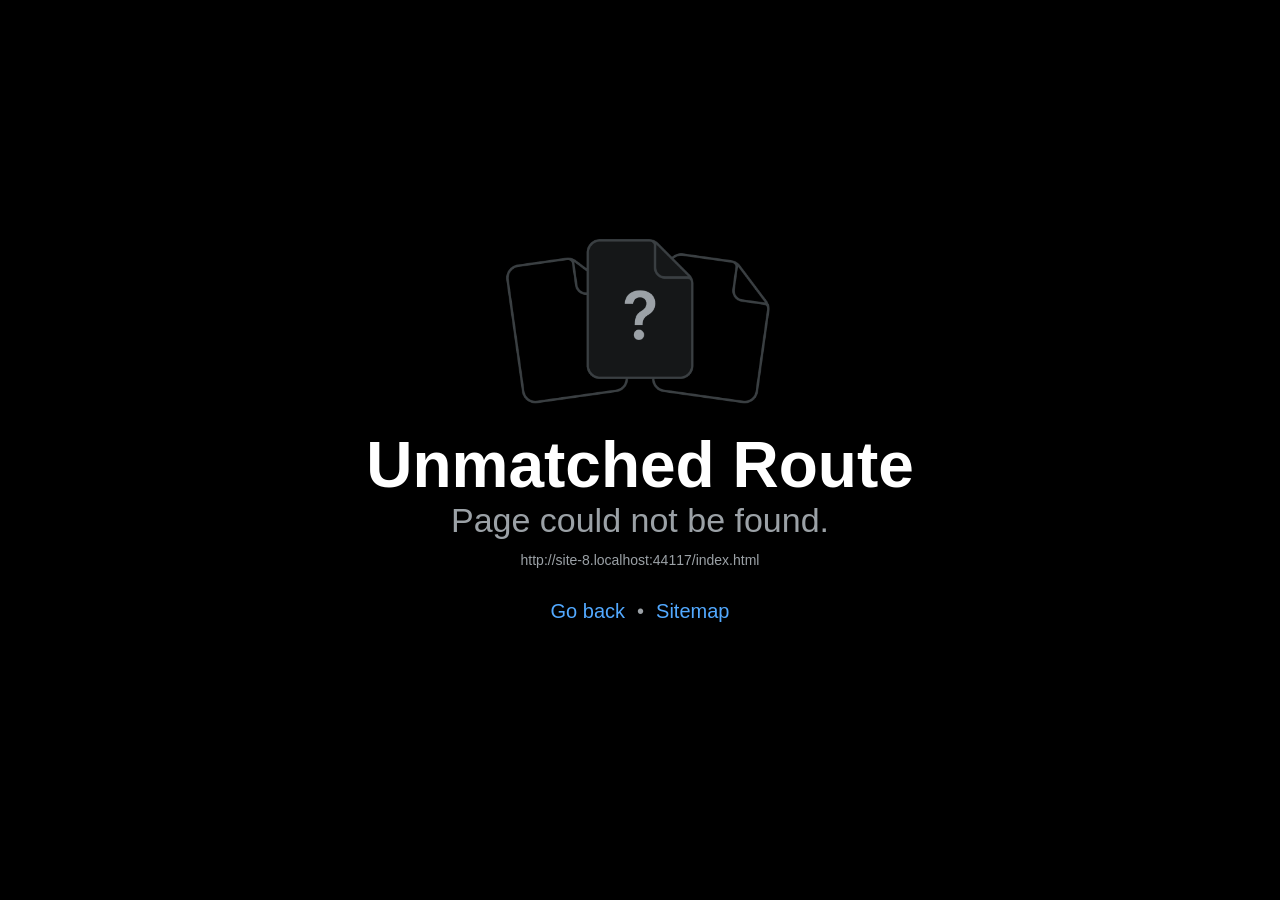
==== app/index.html @ 472342fd "Update web app and site" ====
<!DOCTYPE html><html  lang="en"><head><title data-rh="true"></title><meta charSet="utf-8"/><meta name="viewport" content="width=device-width, initial-scale=1, shrink-to-fit=no"/><meta http-equiv="X-UA-Compatible" content="IE=edge"/><style id="expo-reset">#root,body,html{height:100%}body{overflow:hidden}#root{display:flex}</style><style id="react-native-stylesheet">[stylesheet-group="0"]{}
body{margin:0;}
button::-moz-focus-inner,input::-moz-focus-inner{border:0;padding:0;}
html{-ms-text-size-adjust:100%;-webkit-text-size-adjust:100%;-webkit-tap-highlight-color:rgba(0,0,0,0);}
input::-webkit-search-cancel-button,input::-webkit-search-decoration,input::-webkit-search-results-button,input::-webkit-search-results-decoration{display:none;}
[stylesheet-group="1"]{}
.css-11aywtz{-moz-appearance:textfield;-webkit-appearance:none;background-color:rgba(0,0,0,0.00);border-bottom-left-radius:0px;border-bottom-right-radius:0px;border-top-left-radius:0px;border-top-right-radius:0px;border:0 solid black;box-sizing:border-box;font:14px -apple-system,BlinkMacSystemFont,"Segoe UI",Roboto,Helvetica,Arial,sans-serif;margin:0px;padding:0px;resize:none;}
.css-146c3p1{background-color:rgba(0,0,0,0.00);border:0 solid black;box-sizing:border-box;color:rgba(0,0,0,1.00);display:inline;font:14px -apple-system,BlinkMacSystemFont,"Segoe UI",Roboto,Helvetica,Arial,sans-serif;list-style:none;margin:0px;padding:0px;position:relative;text-align:start;text-decoration:none;white-space:pre-wrap;word-wrap:break-word;}
.css-1jxf684{background-color:rgba(0,0,0,0.00);border:0 solid black;box-sizing:border-box;color:inherit;display:inline;font:inherit;list-style:none;margin:0px;padding:0px;position:relative;text-align:inherit;text-decoration:none;white-space:inherit;word-wrap:break-word;}
.css-9pa8cd{bottom:0px;height:100%;left:0px;opacity:0;position:absolute;right:0px;top:0px;width:100%;z-index:-1;}
.css-g5y9jx{align-content:flex-start;align-items:stretch;background-color:rgba(0,0,0,0.00);border:0 solid black;box-sizing:border-box;display:flex;flex-basis:auto;flex-direction:column;flex-shrink:0;list-style:none;margin:0px;min-height:0px;min-width:0px;padding:0px;position:relative;text-decoration:none;z-index:0;}
[stylesheet-group="2"]{}
.r-11mg6pl{border-bottom-color:rgba(255,255,255,1.00);border-left-color:rgba(255,255,255,1.00);border-right-color:rgba(255,255,255,1.00);border-top-color:rgba(255,255,255,1.00);}
.r-13awgt0{flex:1;}
.r-146eth8{padding:3px;}
.r-1awa8pu{border-bottom-color:rgba(101,119,134,1.00);border-left-color:rgba(101,119,134,1.00);border-right-color:rgba(101,119,134,1.00);border-top-color:rgba(101,119,134,1.00);}
.r-1bq2mok{margin:3px;}
.r-1d4xg89{border-bottom-color:rgba(170,184,194,1.00);border-left-color:rgba(170,184,194,1.00);border-right-color:rgba(170,184,194,1.00);border-top-color:rgba(170,184,194,1.00);}
.r-1d6rzhh{border-bottom-width:3px;border-left-width:3px;border-right-width:3px;border-top-width:3px;}
.r-1dzdj1l{border-bottom-left-radius:10px;border-bottom-right-radius:10px;border-top-left-radius:10px;border-top-right-radius:10px;}
.r-1f0042m{border-bottom-left-radius:5px;border-bottom-right-radius:5px;border-top-left-radius:5px;border-top-right-radius:5px;}
.r-1j16mh1{border-bottom-left-radius:100%;border-bottom-right-radius:100%;border-top-left-radius:100%;border-top-right-radius:100%;}
.r-1jkafct{border-bottom-left-radius:2px;border-bottom-right-radius:2px;border-top-left-radius:2px;border-top-right-radius:2px;}
.r-1jyn79y{border-bottom-color:rgba(0,150,136,1.00);border-left-color:rgba(0,150,136,1.00);border-right-color:rgba(0,150,136,1.00);border-top-color:rgba(0,150,136,1.00);}
.r-1pcd2l5{padding:20px;}
.r-1phboty{border-bottom-style:solid;border-left-style:solid;border-right-style:solid;border-top-style:solid;}
.r-1q9bdsx{border-bottom-left-radius:12px;border-bottom-right-radius:12px;border-top-left-radius:12px;border-top-right-radius:12px;}
.r-1qsk4np{overflow-x:clip;overflow-y:clip;}
.r-1rf8fdq{border-bottom-width:1.5px;border-left-width:1.5px;border-right-width:1.5px;border-top-width:1.5px;}
.r-1rvyss1{border-bottom-color:rgba(255,255,255,0.20);border-left-color:rgba(255,255,255,0.20);border-right-color:rgba(255,255,255,0.20);border-top-color:rgba(255,255,255,0.20);}
.r-1sp51qo{padding:10px;}
.r-1udh08x{overflow-x:hidden;overflow-y:hidden;}
.r-1uu6nss{padding:5px;}
.r-1xfd6ze{border-bottom-left-radius:8px;border-bottom-right-radius:8px;border-top-left-radius:8px;border-top-right-radius:8px;}
.r-42olwf{border-bottom-color:rgba(0,0,0,0.00);border-left-color:rgba(0,0,0,0.00);border-right-color:rgba(0,0,0,0.00);border-top-color:rgba(0,0,0,0.00);}
.r-494qqr{padding:32px;}
.r-4a18lf{border-bottom-color:rgba(255,0,0,1.00);border-left-color:rgba(255,0,0,1.00);border-right-color:rgba(255,0,0,1.00);border-top-color:rgba(255,0,0,1.00);}
.r-60ke3l{border-bottom-color:rgba(0,128,0,1.00);border-left-color:rgba(0,128,0,1.00);border-right-color:rgba(0,128,0,1.00);border-top-color:rgba(0,128,0,1.00);}
.r-6koalj{display:flex;}
.r-6t2glc{border-bottom-left-radius:40px;border-bottom-right-radius:40px;border-top-left-radius:40px;border-top-right-radius:40px;}
.r-9x6qib{border-bottom-color:rgba(204,214,221,1.00);border-left-color:rgba(204,214,221,1.00);border-right-color:rgba(204,214,221,1.00);border-top-color:rgba(204,214,221,1.00);}
.r-bztko3{overflow-x:visible;overflow-y:visible;}
.r-crgep1{margin:0px;}
.r-d045u9{border-bottom-width:2px;border-left-width:2px;border-right-width:2px;border-top-width:2px;}
.r-d23pfw{padding:24px;}
.r-edyy15{padding:8px;}
.r-fx7oqy{border-bottom-color:rgba(0,0,255,1.00);border-left-color:rgba(0,0,255,1.00);border-right-color:rgba(0,0,255,1.00);border-top-color:rgba(0,0,255,1.00);}
.r-hvic4v{display:none;}
.r-kdyh1x{border-bottom-left-radius:6px;border-bottom-right-radius:6px;border-top-left-radius:6px;border-top-right-radius:6px;}
.r-krxsd3{display:-webkit-box;}
.r-nsbfu8{padding:16px;}
.r-rs99b7{border-bottom-width:1px;border-left-width:1px;border-right-width:1px;border-top-width:1px;}
.r-s88bda{display:contents;}
.r-sdzlij{border-bottom-left-radius:9999px;border-bottom-right-radius:9999px;border-top-left-radius:9999px;border-top-right-radius:9999px;}
.r-t60dpp{padding:0px;}
.r-tuq35u{padding:4px;}
.r-wg31gx{border-bottom-color:rgba(49,53,56,1.00);border-left-color:rgba(49,53,56,1.00);border-right-color:rgba(49,53,56,1.00);border-top-color:rgba(49,53,56,1.00);}
.r-xoduu5{display:inline-flex;}
.r-xyw6el{padding:12px;}
.r-y47klf{border-bottom-left-radius:20px;border-bottom-right-radius:20px;border-top-left-radius:20px;border-top-right-radius:20px;}
.r-ywje51{margin:auto;}
.r-z2wwpe{border-bottom-left-radius:4px;border-bottom-right-radius:4px;border-top-left-radius:4px;border-top-right-radius:4px;}
[stylesheet-group="2.1"]{}
.r-11f147o{padding-bottom:8px;padding-top:8px;}
.r-11gswi8{padding-left:3px;padding-right:3px;}
.r-1559e4e{padding-bottom:2px;padding-top:2px;}
.r-17q4wm6{margin-left:5px;margin-right:5px;}
.r-184id4b{margin-bottom:12px;margin-top:12px;}
.r-1d7mnkm{padding-bottom:15px;padding-top:15px;}
.r-1e084wi{padding-left:0px;padding-right:0px;}
.r-1fkl15p{padding-left:32px;padding-right:32px;}
.r-1mmae3n{padding-bottom:12px;padding-top:12px;}
.r-1ntr0p{padding-left:5px;padding-right:5px;}
.r-1rsorjc{padding-left:36px;padding-right:36px;}
.r-1ubuhtd{padding-left:10px;padding-right:10px;}
.r-1yd117h{padding-bottom:7px;padding-top:7px;}
.r-3o4zer{padding-left:12px;padding-right:12px;}
.r-3pj75a{padding-left:16px;padding-right:16px;}
.r-cnw61z{padding-bottom:4px;padding-top:4px;}
.r-cxgwc0{padding-left:24px;padding-right:24px;}
.r-f8sm7e{margin-left:auto;margin-right:auto;}
.r-is05cd{padding-left:8px;padding-right:8px;}
.r-jdiy1a{margin-left:11px;margin-right:11px;}
.r-jusfrs{margin-left:12px;margin-right:12px;}
.r-n5f61p{margin-bottom:3px;margin-top:3px;}
.r-n7gxbd{padding-left:4px;padding-right:4px;}
.r-qbhcsz{padding-bottom:64px;padding-top:64px;}
.r-u9wvl5{padding-left:20px;padding-right:20px;}
.r-ugi1tw{padding-left:5%;padding-right:5%;}
.r-w7s2jr{padding-bottom:16px;padding-top:16px;}
.r-ytbthy{padding-bottom:10px;padding-top:10px;}
.r-zo2zu6{padding-bottom:24px;padding-top:24px;}
[stylesheet-group="2.2"]{}
.r-10s2tm5{left:0%;}
.r-16o8guy{right:100%;}
.r-1a11zyx{margin-right:12px;}
.r-1cwvpvk{margin-left:12px;}
.r-1e97lx8{margin-right:3px;}
.r-1euzeng{padding-left:24px;}
.r-1g4tz6n{margin-right:-14.5px;}
.r-1h31txp{padding-right:16px;}
.r-1lhn9r{margin-left:-14.5px;}
.r-1sqnqi2{margin-left:3px;}
.r-1vl2501{padding-right:24px;}
.r-9mo606{margin-right:10px;}
.r-c59us2{left:-3px;}
.r-dqe1q{right:0%;}
.r-qb41rp{margin-right:5px;}
.r-rci37q{left:100%;}
.r-uhung1{margin-left:10px;}
.r-vpmibe{right:-3px;}
.r-w67my2{padding-left:16px;}
.r-wizibn{margin-left:5px;}
[stylesheet-group="3"]{}
.r-105ug2t{pointer-events:auto!important;}
.r-109y4c4{height:1px;}
.r-10ptun7{height:16px;}
.r-10v3vxq{transform:scaleX(-1);}
.r-10x49cs{font-size:10px;}
.r-10xqauy{padding-top:env(safe-area-inset-top);}
.r-10xqg3i{line-height:60px;}
.r-11j9u27{visibility:hidden;}
.r-11mpjr4{background-color:rgba(223,223,223,1.00);}
.r-11rk87y{padding-bottom:32px;}
.r-11udlyb{background-color:rgba(0,150,136,1.00);}
.r-11v9fek{min-width:180px;}
.r-11yh6sk{overflow-x:hidden;}
.r-12f6czt{top:17px;}
.r-12rgx7y{width:7px;}
.r-12sm5po{letter-spacing:-0.3px;}
.r-12vffkv>* {pointer-events:auto;}
.r-12vffkv{pointer-events:none!important;}
.r-12ym1je{width:18px;}
.r-135wba7{line-height:24px;}
.r-13aq9py{animation-name:r-1iq689l;}
.r-13j2z8g{color:rgba(244,245,246,1.00);}
.r-13l2t4g{border-right-width:1px;}
.r-13qz1uu{width:100%;}
.r-13tjlyg{transition-duration:0.1s;}
.r-1453gfa{padding-bottom:104px;}
.r-146t82q{line-height:44px;}
.r-1472mwg{height:24px;}
.r-14gqq1x{margin-top:4px;}
.r-14lw9ot{background-color:rgba(255,255,255,1.00);}
.r-14sbq61{background-color:rgba(33,150,243,1.00);}
.r-150rngu{-webkit-overflow-scrolling:touch;}
.r-15ysp7h{min-height:32px;}
.r-16dba41{font-weight:400;}
.r-16krg75{letter-spacing:-1px;}
.r-16y2uox{flex-grow:1;}
.r-173mn98{align-self:flex-end;}
.r-173mzie{transform:scaleY(-1);}
.r-1777fci{justify-content:center;}
.r-177avk6{margin-left:-20px;}
.r-17bb2tj{animation-duration:0.75s;}
.r-17leim2{background-repeat:repeat;}
.r-17rnw9f{line-height:30px;}
.r-17s6mgv{justify-content:flex-end;}
.r-17tb59b{opacity:0.7;}
.r-17tloay{opacity:0.6;}
.r-17u3ijr{background-color:rgba(155,161,166,0.27);}
.r-184en5c{z-index:1;}
.r-18kxxzh{flex-grow:0;}
.r-18nhz7w{top:-3px;}
.r-18u1ve8{color:rgba(255,255,255,0.40);}
.r-18u37iz{flex-direction:row;}
.r-18yzcnr{height:22px;}
.r-19mqnvc{min-width:160px;}
.r-19oahor{font-size:64px;}
.r-19r33im{letter-spacing:1.2px;}
.r-19wmn03{width:20px;}
.r-19yznuf{min-height:52px;}
.r-19z077z{touch-action:none;}
.r-1a1dyw{min-height:50px;}
.r-1a2p6p6{-webkit-text-decoration-style:solid;text-decoration-style:solid;}
.r-1abnn5w{animation-play-state:paused;}
.r-1acpoxo{width:36px;}
.r-1aiqnjv{font-family:monospace,monospace;}
.r-1aockid{width:40px;}
.r-1awozwy{align-items:center;}
.r-1ay1djp{animation-duration:1s;}
.r-1b43r93{font-size:14px;}
.r-1c6unfx{forced-color-adjust:none;}
.r-1c85bru{width:270px;}
.r-1cmwbt1{gap:8px;}
.r-1cvj4g8{margin-top:1px;}
.r-1cwl3u0{line-height:16px;}
.r-1d09ksm{align-items:baseline;}
.r-1d2f490{left:0px;}
.r-1d5kdc7{flex-direction:column-reverse;}
.r-1ddef8g{-webkit-text-decoration-line:underline;text-decoration-line:underline;}
.r-1dernwh{height:70%;}
.r-1ei5mc7{cursor:inherit;}
.r-1enofrn{font-size:12px;}
.r-1euycsn{flex-direction:row-reverse;}
.r-1ewcgjf{box-shadow:0px 1px 3px rgba(0,0,0,0.5);}
.r-1fdih9r{gap:24px;}
.r-1ff274t{text-align:right;}
.r-1ffj0ar{background-color:rgba(0,0,0,0.40);}
.r-1g80hic{opacity:0.8;}
.r-1ge9hsw{max-width:960px;}
.r-1ghxqbu{font-variant:tabular-nums;}
.r-1glxdge{padding-right:72px;}
.r-1h0z5md{justify-content:flex-start;}
.r-1habvwh{align-items:flex-start;}
.r-1hjwoze{height:18px;}
.r-1hlnpa{height:3px;}
.r-1hw92y{background-color:rgba(11,12,14,1.00);}
.r-1i10wst{font-size:18px;}
.r-1i6wzkk{-moz-transition-property:opacity;-webkit-transition-property:opacity;transition-property:opacity;}
.r-1i71y14{gap:14px;}
.r-1iadsmv{width:150px;}
.r-1ikidpy{letter-spacing:0.5px;}
.r-1iln25a{word-wrap:normal;}
.r-1inkyih{font-size:17px;}
.r-1iusvr4{flex-basis:0px;}
.r-1janqcz{width:16px;}
.r-1jkjb{margin-left:8px;}
.r-1jpmquu{font-size:56px;}
.r-1kb76zh{margin-right:8px;}
.r-1kfrs79{font-weight:600;}
.r-1kihuf0{align-self:center;}
.r-1ld3bg{top:-4px;}
.r-1ldzwu0{animation-timing-function:linear;}
.r-1loqt21{cursor:pointer;}
.r-1m0meo3{margin-left:-9px;}
.r-1mi0q7o{padding-bottom:10px;}
.r-1mlwlqe{flex-basis:auto;}
.r-1mrlafo{background-position:0;}
.r-1muvv40{animation-iteration-count:infinite;}
.r-1niwhzg{background-color:rgba(0,0,0,0.00);}
.r-1nlw0im{bottom:8px;}
.r-1no09lo{margin-top:28px;}
.r-1nrc83j{min-height:38px;}
.r-1nxhmzv{margin-bottom:28px;}
.r-1ny4l3l{outline-style:none;}
.r-1ocf4r9{scroll-snap-type:y mandatory;}
.r-1onu96p{border-curve:continuous;}
.r-1oszu61{align-items:stretch;}
.r-1otgn73{touch-action:manipulation;}
.r-1ozsyd3{height:7px;}
.r-1p0dtai{bottom:0px;}
.r-1pi2tsx{height:100%;}
.r-1pm8pkb{font-family:Courier;}
.r-1pnwn9g{gap:18px;}
.r-1q142lx{flex-shrink:0;}
.r-1qd0xha{font-family:-apple-system,BlinkMacSystemFont,"Segoe UI",Roboto,Helvetica,Arial,sans-serif;}
.r-1qulhi1{animation-name:r-1pzkwqh;}
.r-1r4fvd0{color:rgba(82,169,255,1.00);}
.r-1r74h94{left:8px;}
.r-1r8g8re{height:36px;}
.r-1rnoaur{overflow-y:auto;}
.r-1s3egr7{z-index:100;}
.r-1sg8ghl{z-index:1000;}
.r-1smd7e2{letter-spacing:0.8px;}
.r-1ssbvtb{gap:12px;}
.r-1sxrcry{background-size:auto;}
.r-1ua0l07{font-family:var(--font-mono);}
.r-1udbk01{text-overflow:ellipsis;}
.r-1ui5ee8{font-size:32px;}
.r-1vamr63{max-width:720px;}
.r-1vr29t4{font-weight:800;}
.r-1w6e6rj{flex-wrap:wrap;}
.r-1wbh5a2{flex-shrink:1;}
.r-1wqcvki{font-family:Anton_400Regular;}
.r-1wtj0ep{justify-content:space-between;}
.r-1wvh6ie{color:rgba(180,184,191,1.00);}
.r-1wyyakw{z-index:-1;}
.r-1x35g6{font-size:24px;}
.r-1xbve24{height:6px;}
.r-1xcajam{position:fixed;}
.r-1xnzce8{-moz-user-select:text;-webkit-user-select:text;user-select:text;}
.r-1xpsq9i{box-shadow:0px 3px 3px rgba(0, 0, 0, 0.33);}
.r-1xzupcd{width:13px;}
.r-1yef0xd{animation-name:r-11cv4x;}
.r-1ygmrgt{padding-top:24px;}
.r-1yvhtrz{width:32px;}
.r-2agvir{line-height:34px;}
.r-2eszeu::-webkit-scrollbar{display:none}
.r-2eszeu{scrollbar-width:none;}
.r-2yi16{min-height:36px;}
.r-30o5oe{-moz-appearance:none;-ms-appearance:none;-webkit-appearance:none;appearance:none;}
.r-356f0p{letter-spacing:0.35px;}
.r-3b040n{letter-spacing:0.6px;}
.r-3da1kt{height:8px;}
.r-3lpwum{max-width:440px;}
.r-3mc0re{right:8px;}
.r-3s2u2q{white-space:nowrap;}
.r-417010{z-index:0;}
.r-4gszlv{background-size:cover;}
.r-4m99jg{max-width:320px;}
.r-4v7adb{height:5px;}
.r-5kkj8d{border-top-width:1px;}
.r-5oul0u{margin-bottom:8px;}
.r-60vfwk{min-width:1px;}
.r-633pao>* {pointer-events:none;}
.r-633pao{pointer-events:none!important;}
.r-6dt33c{opacity:1;}
.r-6gpygo{margin-bottom:12px;}
.r-6taxm2:-ms-input-placeholder{color:var(--placeholderTextColor);opacity:1;}
.r-6taxm2::-moz-placeholder{color:var(--placeholderTextColor);opacity:1;}
.r-6taxm2::-webkit-input-placeholder{color:var(--placeholderTextColor);opacity:1;}
.r-6taxm2::placeholder{color:var(--placeholderTextColor);opacity:1;}
.r-6vrn8a{letter-spacing:4px;}
.r-726pan{width:31px;}
.r-76blku{height:21px;}
.r-7cikom{font-size:inherit;}
.r-7q8q6z{cursor:default;}
.r-89umd1{letter-spacing:3px;}
.r-8akbws{-webkit-box-orient:vertical;}
.r-8ay8q1{letter-spacing:0.1px;}
.r-95jzfe{padding-top:16px;}
.r-97e31f{padding-bottom:env(safe-area-inset-bottom);}
.r-9aw3ui{gap:4px;}
.r-9daxd3{animation-duration:250ms;}
.r-a023e6{font-size:15px;}
.r-adyw6z{font-size:20px;}
.r-agouwx{transform:translateZ(0);}
.r-ah5dr5>* {pointer-events:none;}
.r-ah5dr5{pointer-events:auto!important;}
.r-aruset{font-weight:200;}
.r-b88u0q{font-weight:700;}
.r-bcqeeo{min-width:0px;}
.r-bi4vy9{transform:translateY(100%);}
.r-bnwqim{position:relative;}
.r-bt1l66{min-height:20px;}
.r-buy8e9{overflow-y:hidden;}
.r-bv2aro{padding-left:env(safe-area-inset-left);}
.r-c68hjy{color:rgba(161,161,161,1.00);}
.r-cpa5s6{scroll-snap-align:start;}
.r-cqee49{color:rgba(0,0,0,1.00);}
.r-dfe81l{min-height:46px;}
.r-dkge59{background-color:rgba(170,184,194,1.00);}
.r-dnmrzs{max-width:100%;}
.r-e6ktq0{gap:32px;}
.r-eaezby{line-height:26px;}
.r-eafdt9{transition-duration:0.15s;}
.r-ebwn4k{animation-name:r-q67da2;}
.r-ehq7j7{background-size:contain;}
.r-eqz5dr{flex-direction:column;}
.r-eu3ka{height:40px;}
.r-evnaw{font-size:22px;}
.r-f4gmv6{gap:16px;}
.r-fdjqy7{text-align:left;}
.r-foe95m{letter-spacing:-0.4px;}
.r-g3mlsw{animation-name:r-t2lo5v;}
.r-ghxds0{transform:translateY(0%);}
.r-gtdqiz{position:-webkit-sticky;position:sticky;}
.r-h0d30l{height:28px;}
.r-hdaws3{height:4px;}
.r-hv712p{row-gap:8px;}
.r-hxflta{padding-right:env(safe-area-inset-right);}
.r-i933xg{letter-spacing:1.5px;}
.r-icoktb{opacity:0.5;}
.r-icto9i{letter-spacing:-0.5px;}
.r-ifefl9{min-height:0px;}
.r-ipm5af{top:0px;}
.r-iz080l{max-width:480px;}
.r-j33s3c{top:-120px;}
.r-jvuzdy{top:-5px;}
.r-jwli3a{color:rgba(255,255,255,1.00);}
.r-k200y{align-self:flex-start;}
.r-k2y8jv{line-height:70px;}
.r-kemksi{background-color:rgba(0,0,0,1.00);}
.r-kgusq2{line-height:52px;}
.r-kizejy{color:rgba(155,161,166,1.00);}
.r-knv0ih{margin-top:8px;}
.r-leqjx2{animation-timing-function:cubic-bezier(0.215, 0.61, 0.355, 1);}
.r-lltvgl{overflow-x:auto;}
.r-lpb231{height:168px;}
.r-lrsllp{width:24px;}
.r-lrvibr{-moz-user-select:none;-webkit-user-select:none;user-select:none;}
.r-mabqd8{height:32px;}
.r-majxgm{font-weight:500;}
.r-mfh4gg{scroll-snap-type:x mandatory;}
.r-mhe3cw{z-index:10;}
.r-ml3lyg{gap:64px;}
.r-mro3nb{background-color:rgba(21,23,24,1.00);}
.r-n6v787{font-size:13px;}
.r-o4n3w5{width:23px;}
.r-obd0qt{align-items:flex-end;}
.r-ojf8lh{gap:6px;}
.r-orgf3d{opacity:0;}
.r-q3we1{margin-top:-4px;}
.r-q4m81j{text-align:center;}
.r-qfi6ny{top:30000px;}
.r-qklmqi{border-bottom-width:1px;}
.r-qn3fzs{padding-bottom:24px;}
.r-rjixqe{line-height:20px;}
.r-rs94m5{background-image:url("[data-uri]");}
.r-s62m2j{animation-timing-function:cubic-bezier(0.47, 0, 0.745, 0.715);}
.r-sfbmgh{z-index:9999;}
.r-so7y2g{line-height:64px;}
.r-suhe1l{font-size:46px;}
.r-talwmj{width:232px;}
.r-tqlgve{line-height:46px;}
.r-tskmnb{padding-top:8px;}
.r-tsynxw{text-transform:uppercase;}
.r-tzz3ar{flex-wrap:nowrap;}
.r-u6sd8q{background-repeat:no-repeat;}
.r-u8s1d{position:absolute;}
.r-u92y06{background-color:rgba(255,165,0,1.00);}
.r-uaa2di{gap:10px;}
.r-ubezar{font-size:16px;}
.r-ueyrd6{line-height:36px;}
.r-uho16t{font-size:34px;}
.r-vacyoi{padding-bottom:64px;}
.r-van48c{caret-color:transparent;}
.r-vboj7i{top:-7px;}
.r-vrz42v{line-height:28px;}
.r-vsb09d{font-family:Inter_400Regular;}
.r-vvn4in{background-position:center;}
.r-vw2c0b{font-weight:bold;}
.r-w1e4ik{flex-basis:200px;}
.r-wfqgy4{transition-duration:100ms;}
.r-ws9h79{left:4px;}
.r-x11e5r{font-family:SFMono-Regular, Menlo, Monaco, Consolas, "Liberation Mono", "Courier New", monospace;}
.r-x3cy2q{background-size:100% 100%;}
.r-xb2eav{font-size:40px;}
.r-xbrpzf{max-width:1120px;}
.r-xnfwke{line-height:38px;}
.r-xx3c9p{animation-name:r-imtty0;}
.r-y7v2we{background-color:rgba(32,36,37,1.00);}
.r-yc9v9c{width:22px;}
.r-z5qs1h{gap:2px;}
.r-z80fyv{height:20px;}
.r-zchlnj{right:0px;}
.r-zo7nv5{-webkit-column-gap:16px;column-gap:16px;}
.r-zz5t5d{font-size:28px;}
@-webkit-keyframes r-11cv4x{0%{transform:rotate(0deg);}100%{transform:rotate(360deg);}}
@-webkit-keyframes r-1iq689l{0%{transform:translateY(0%);}100%{transform:translateY(100%);}}
@-webkit-keyframes r-1pzkwqh{0%{transform:translateY(100%);}100%{transform:translateY(0%);}}
@-webkit-keyframes r-imtty0{0%{opacity:0;}100%{opacity:1;}}
@-webkit-keyframes r-q67da2{0%{transform:translateX(-100%);}100%{transform:translateX(400%);}}
@-webkit-keyframes r-t2lo5v{0%{opacity:1;}100%{opacity:0;}}
@keyframes r-11cv4x{0%{transform:rotate(0deg);}100%{transform:rotate(360deg);}}
@keyframes r-1iq689l{0%{transform:translateY(0%);}100%{transform:translateY(100%);}}
@keyframes r-1pzkwqh{0%{transform:translateY(100%);}100%{transform:translateY(0%);}}
@keyframes r-imtty0{0%{opacity:0;}100%{opacity:1;}}
@keyframes r-q67da2{0%{transform:translateX(-100%);}100%{transform:translateX(400%);}}
@keyframes r-t2lo5v{0%{opacity:1;}100%{opacity:0;}}</style><style id="expo-generated-fonts">@font-face{font-family:"Anton_400Regular";src:url("/app/assets/node_modules/@expo-google-fonts/anton/400Regular/Anton_400Regular.737b8ee4fe5943038ed2f99cdc408acd.ttf");font-display:auto}
@font-face{font-family:"Inter_400Regular";src:url("/app/assets/node_modules/@expo-google-fonts/inter/400Regular/Inter_400Regular.51b6ad87261f18b6433ec52871ddfabc.ttf");font-display:auto}
@font-face{font-family:"Inter_600SemiBold";src:url("/app/assets/node_modules/@expo-google-fonts/inter/600SemiBold/Inter_600SemiBold.a5f35888d2da465de352e0dcfaf33324.ttf");font-display:auto}
@font-face{font-family:"Inter_700Bold";src:url("/app/assets/node_modules/@expo-google-fonts/inter/700Bold/Inter_700Bold.6e237de4f1f413afa2fcc45c77ac343a.ttf");font-display:auto}</style><link rel="preload" href="/app/assets/node_modules/@expo-google-fonts/anton/400Regular/Anton_400Regular.737b8ee4fe5943038ed2f99cdc408acd.ttf" as="font" crossorigin="" /><link rel="preload" href="/app/assets/node_modules/@expo-google-fonts/inter/400Regular/Inter_400Regular.51b6ad87261f18b6433ec52871ddfabc.ttf" as="font" crossorigin="" /><link rel="preload" href="/app/assets/node_modules/@expo-google-fonts/inter/600SemiBold/Inter_600SemiBold.a5f35888d2da465de352e0dcfaf33324.ttf" as="font" crossorigin="" /><link rel="preload" href="/app/assets/node_modules/@expo-google-fonts/inter/700Bold/Inter_700Bold.6e237de4f1f413afa2fcc45c77ac343a.ttf" as="font" crossorigin="" /><link rel="icon" href="/app/favicon.ico"/><script type="module">globalThis.__EXPO_ROUTER_HYDRATE__=true;</script><link rel="preload" href="/app/_expo/static/css/global-ad09813a104deb16b998777d2891c8e0.css" as="style">
<link rel="stylesheet" href="/app/_expo/static/css/global-ad09813a104deb16b998777d2891c8e0.css"><link rel="manifest" href="/app/manifest.json"/><meta name="apple-mobile-web-app-capable" content="yes"/><meta name="mobile-web-app-capable" content="yes"/><meta name="apple-mobile-web-app-status-bar-style" content="black-translucent"/><meta name="apple-mobile-web-app-title" content="DECLYF"/><meta name="theme-color" content="#090E12"/><link rel="apple-touch-icon" href="/icon.png"/></head><body><div id="root"><div class="css-g5y9jx r-13awgt0"><!--$--><div class="css-g5y9jx r-1hw92y r-1p0dtai r-1d2f490 r-u8s1d r-zchlnj r-ipm5af r-1s3egr7 r-105ug2t" style="opacity:1;transform:translateY(0px)"><div class="css-g5y9jx r-1awozwy r-13awgt0 r-e6ktq0 r-1777fci"><div class="css-g5y9jx" style="opacity:0;transform:scale(0.72) translateY(16px)"><svg width="128" height="128" viewBox="0 0 100 100"><rect x="4" y="4" width="92" height="92" rx="26" fill="#38BDF8"></rect><path d="M34 26H52C66 26 76 36 76 50C76 64 66 74 52 74H34Z M46 38V62H52C59 62 64 57 64 50C64 43 59 38 52 38Z" fill="#0B0C0E" fill-rule="evenodd"></path></svg></div><div class="css-g5y9jx r-1awozwy r-1i71y14"><div class="css-g5y9jx r-18u37iz"><div dir="auto" class="css-146c3p1 r-13j2z8g r-1wqcvki r-suhe1l r-6vrn8a r-kgusq2" style="opacity:0;transform:translateY(30px)">D</div><div dir="auto" class="css-146c3p1 r-13j2z8g r-1wqcvki r-suhe1l r-6vrn8a r-kgusq2" style="opacity:0;transform:translateY(30px)">E</div><div dir="auto" class="css-146c3p1 r-13j2z8g r-1wqcvki r-suhe1l r-6vrn8a r-kgusq2" style="opacity:0;transform:translateY(30px)">C</div><div dir="auto" class="css-146c3p1 r-13j2z8g r-1wqcvki r-suhe1l r-6vrn8a r-kgusq2" style="opacity:0;transform:translateY(30px)">L</div><div dir="auto" class="css-146c3p1 r-13j2z8g r-1wqcvki r-suhe1l r-6vrn8a r-kgusq2" style="opacity:0;transform:translateY(30px)">Y</div><div dir="auto" class="css-146c3p1 r-13j2z8g r-1wqcvki r-suhe1l r-6vrn8a r-kgusq2" style="opacity:0;transform:translateY(30px)">F</div></div><div class="css-g5y9jx r-1jkafct r-1hlnpa r-1iadsmv" style="background-color:rgba(255,138,61,1.00);transform:scaleX(0)"></div><div dir="auto" class="css-146c3p1 r-1wvh6ie r-vsb09d r-1b43r93 r-3b040n" style="opacity:0">Coach smarter. Live dedicated.</div></div></div></div><!--/$--></div></div><script src="/app/_expo/static/js/web/entry-b66770c22386379736ff61711085f84c.js" defer></script>
<style>
#declyf-add{position:fixed;left:12px;right:12px;bottom:12px;z-index:99999;display:none;
  background:#111923;color:#EAF2F6;border:1px solid #22D3EE;border-radius:18px;padding:14px 16px;
  font:500 14px/1.45 Poppins,system-ui,-apple-system,"Segoe UI",sans-serif;
  box-shadow:0 20px 50px -18px rgba(0,0,0,.75)}
#declyf-add b{display:block;font-weight:700;font-size:15px;margin-bottom:3px}
#declyf-add span{color:#8DA2B0}
#declyf-add svg{width:15px;height:15px;vertical-align:-3px}
#declyf-add button{position:absolute;top:8px;right:10px;background:none;border:0;color:#8DA2B0;
  font-size:20px;line-height:1;cursor:pointer;padding:4px 6px}
</style>
<div id="declyf-add" role="note">
  <button type="button" aria-label="Dismiss">&times;</button>
  <b>Add DECLYF to your Home Screen</b>
  <span>Tap <svg viewBox="0 0 24 24" fill="none" stroke="#22D3EE" stroke-width="2" stroke-linecap="round" stroke-linejoin="round"><path d="M12 15V3m0 0L8.5 6.5M12 3l3.5 3.5"/><path d="M5 12v7a2 2 0 0 0 2 2h10a2 2 0 0 0 2-2v-7"/></svg> at the bottom of Safari, then choose <strong>Add to Home Screen</strong>. It then opens like a normal app.</span>
</div>
<script>
(function(){
  try{
    var ua=navigator.userAgent||'';
    var ios=/iPad|iPhone|iPod/.test(ua)||(navigator.platform==='MacIntel'&&navigator.maxTouchPoints>1);
    var standalone=navigator.standalone===true||matchMedia('(display-mode: standalone)').matches;
    var inApp=/Instagram|FBAN|FBAV|FB_IAB|Messenger|WhatsApp|Snapchat|LinkedInApp|Twitter|MicroMessenger/i.test(ua);
    var hidden=false; try{hidden=localStorage.getItem('declyf-add-hidden')==='1';}catch(e){}
    if(!ios||standalone||hidden) return;
    var el=document.getElementById('declyf-add');
    if(inApp){
      el.querySelector('span').innerHTML='You are in another appâ€™s browser, where iPhone hides this option. Open <strong>declyf.github.io</strong> in Safari, then tap Share and choose <strong>Add to Home Screen</strong>.';
    }
    setTimeout(function(){el.style.display='block';},2500);
    el.querySelector('button').addEventListener('click',function(){
      el.style.display='none';
      try{localStorage.setItem('declyf-add-hidden','1');}catch(e){}
    });
  }catch(e){}
})();
</script></body></html>
---- app/_expo/static/css/global-ad09813a104deb16b998777d2891c8e0.css ----
:root{--font-display:Inter_400Regular, Inter, ui-sans-serif, system-ui, sans-serif, Apple Color Emoji, Segoe UI Emoji, Segoe UI Symbol, Noto Color Emoji;--font-mono:ui-monospace, SFMono-Regular, Menlo, Monaco, Consolas, Liberation Mono, Courier New, monospace;--font-rounded:"SF Pro Rounded", "Hiragino Maru Gothic ProN", Meiryo, "MS PGothic", sans-serif;--font-serif:Georgia, "Times New Roman", serif;--pulse:#006aa6}[role=button]:focus-visible,[role=link]:focus-visible,[tabindex]:focus-visible,input:focus-visible,textarea:focus-visible{outline:2px solid var(--pulse)!important;outline-offset:2px!important}
---- app/_expo/static/css/global-ad09813a104deb16b998777d2891c8e0.css ----
:root{--font-display:Inter_400Regular, Inter, ui-sans-serif, system-ui, sans-serif, Apple Color Emoji, Segoe UI Emoji, Segoe UI Symbol, Noto Color Emoji;--font-mono:ui-monospace, SFMono-Regular, Menlo, Monaco, Consolas, Liberation Mono, Courier New, monospace;--font-rounded:"SF Pro Rounded", "Hiragino Maru Gothic ProN", Meiryo, "MS PGothic", sans-serif;--font-serif:Georgia, "Times New Roman", serif;--pulse:#006aa6}[role=button]:focus-visible,[role=link]:focus-visible,[tabindex]:focus-visible,input:focus-visible,textarea:focus-visible{outline:2px solid var(--pulse)!important;outline-offset:2px!important}
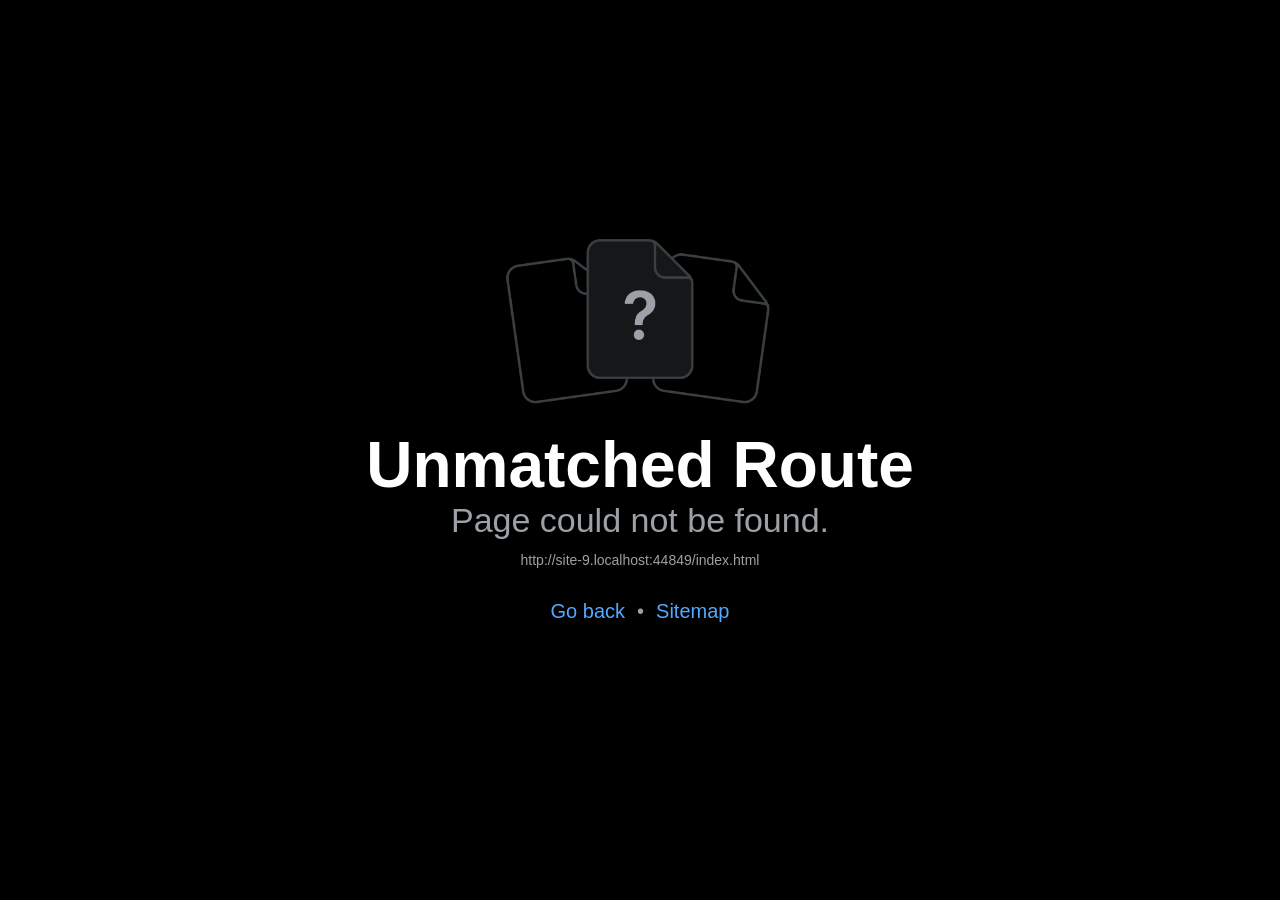
==== commit d952c0b1: "Update web app and site" ====
--- a/app/index.html
+++ b/app/index.html
@@ -442,7 +442,7 @@
 @font-face{font-family:"Inter_400Regular";src:url("/app/assets/node_modules/@expo-google-fonts/inter/400Regular/Inter_400Regular.51b6ad87261f18b6433ec52871ddfabc.ttf");font-display:auto}
 @font-face{font-family:"Inter_600SemiBold";src:url("/app/assets/node_modules/@expo-google-fonts/inter/600SemiBold/Inter_600SemiBold.a5f35888d2da465de352e0dcfaf33324.ttf");font-display:auto}
 @font-face{font-family:"Inter_700Bold";src:url("/app/assets/node_modules/@expo-google-fonts/inter/700Bold/Inter_700Bold.6e237de4f1f413afa2fcc45c77ac343a.ttf");font-display:auto}</style><link rel="preload" href="/app/assets/node_modules/@expo-google-fonts/anton/400Regular/Anton_400Regular.737b8ee4fe5943038ed2f99cdc408acd.ttf" as="font" crossorigin="" /><link rel="preload" href="/app/assets/node_modules/@expo-google-fonts/inter/400Regular/Inter_400Regular.51b6ad87261f18b6433ec52871ddfabc.ttf" as="font" crossorigin="" /><link rel="preload" href="/app/assets/node_modules/@expo-google-fonts/inter/600SemiBold/Inter_600SemiBold.a5f35888d2da465de352e0dcfaf33324.ttf" as="font" crossorigin="" /><link rel="preload" href="/app/assets/node_modules/@expo-google-fonts/inter/700Bold/Inter_700Bold.6e237de4f1f413afa2fcc45c77ac343a.ttf" as="font" crossorigin="" /><link rel="icon" href="/app/favicon.ico"/><script type="module">globalThis.__EXPO_ROUTER_HYDRATE__=true;</script><link rel="preload" href="/app/_expo/static/css/global-ad09813a104deb16b998777d2891c8e0.css" as="style">
-<link rel="stylesheet" href="/app/_expo/static/css/global-ad09813a104deb16b998777d2891c8e0.css"><link rel="manifest" href="/app/manifest.json"/><meta name="apple-mobile-web-app-capable" content="yes"/><meta name="mobile-web-app-capable" content="yes"/><meta name="apple-mobile-web-app-status-bar-style" content="black-translucent"/><meta name="apple-mobile-web-app-title" content="DECLYF"/><meta name="theme-color" content="#090E12"/><link rel="apple-touch-icon" href="/icon.png"/></head><body><div id="root"><div class="css-g5y9jx r-13awgt0"><!--$--><div class="css-g5y9jx r-1hw92y r-1p0dtai r-1d2f490 r-u8s1d r-zchlnj r-ipm5af r-1s3egr7 r-105ug2t" style="opacity:1;transform:translateY(0px)"><div class="css-g5y9jx r-1awozwy r-13awgt0 r-e6ktq0 r-1777fci"><div class="css-g5y9jx" style="opacity:0;transform:scale(0.72) translateY(16px)"><svg width="128" height="128" viewBox="0 0 100 100"><rect x="4" y="4" width="92" height="92" rx="26" fill="#38BDF8"></rect><path d="M34 26H52C66 26 76 36 76 50C76 64 66 74 52 74H34Z M46 38V62H52C59 62 64 57 64 50C64 43 59 38 52 38Z" fill="#0B0C0E" fill-rule="evenodd"></path></svg></div><div class="css-g5y9jx r-1awozwy r-1i71y14"><div class="css-g5y9jx r-18u37iz"><div dir="auto" class="css-146c3p1 r-13j2z8g r-1wqcvki r-suhe1l r-6vrn8a r-kgusq2" style="opacity:0;transform:translateY(30px)">D</div><div dir="auto" class="css-146c3p1 r-13j2z8g r-1wqcvki r-suhe1l r-6vrn8a r-kgusq2" style="opacity:0;transform:translateY(30px)">E</div><div dir="auto" class="css-146c3p1 r-13j2z8g r-1wqcvki r-suhe1l r-6vrn8a r-kgusq2" style="opacity:0;transform:translateY(30px)">C</div><div dir="auto" class="css-146c3p1 r-13j2z8g r-1wqcvki r-suhe1l r-6vrn8a r-kgusq2" style="opacity:0;transform:translateY(30px)">L</div><div dir="auto" class="css-146c3p1 r-13j2z8g r-1wqcvki r-suhe1l r-6vrn8a r-kgusq2" style="opacity:0;transform:translateY(30px)">Y</div><div dir="auto" class="css-146c3p1 r-13j2z8g r-1wqcvki r-suhe1l r-6vrn8a r-kgusq2" style="opacity:0;transform:translateY(30px)">F</div></div><div class="css-g5y9jx r-1jkafct r-1hlnpa r-1iadsmv" style="background-color:rgba(255,138,61,1.00);transform:scaleX(0)"></div><div dir="auto" class="css-146c3p1 r-1wvh6ie r-vsb09d r-1b43r93 r-3b040n" style="opacity:0">Coach smarter. Live dedicated.</div></div></div></div><!--/$--></div></div><script src="/app/_expo/static/js/web/entry-b66770c22386379736ff61711085f84c.js" defer></script>
+<link rel="stylesheet" href="/app/_expo/static/css/global-ad09813a104deb16b998777d2891c8e0.css"><link rel="manifest" href="/app/manifest.json"/><meta name="apple-mobile-web-app-capable" content="yes"/><meta name="mobile-web-app-capable" content="yes"/><meta name="apple-mobile-web-app-status-bar-style" content="black-translucent"/><meta name="apple-mobile-web-app-title" content="DECLYF"/><meta name="theme-color" content="#090E12"/><link rel="apple-touch-icon" href="/icon.png"/></head><body><div id="root"><div class="css-g5y9jx r-13awgt0"><!--$--><div class="css-g5y9jx r-1hw92y r-1p0dtai r-1d2f490 r-u8s1d r-zchlnj r-ipm5af r-1s3egr7 r-105ug2t" style="opacity:1;transform:translateY(0px)"><div class="css-g5y9jx r-1awozwy r-13awgt0 r-e6ktq0 r-1777fci"><div class="css-g5y9jx" style="opacity:0;transform:scale(0.72) translateY(16px)"><svg width="128" height="128" viewBox="0 0 100 100"><rect x="4" y="4" width="92" height="92" rx="26" fill="#38BDF8"></rect><path d="M34 26H52C66 26 76 36 76 50C76 64 66 74 52 74H34Z M46 38V62H52C59 62 64 57 64 50C64 43 59 38 52 38Z" fill="#0B0C0E" fill-rule="evenodd"></path></svg></div><div class="css-g5y9jx r-1awozwy r-1i71y14"><div class="css-g5y9jx r-18u37iz"><div dir="auto" class="css-146c3p1 r-13j2z8g r-1wqcvki r-suhe1l r-6vrn8a r-kgusq2" style="opacity:0;transform:translateY(30px)">D</div><div dir="auto" class="css-146c3p1 r-13j2z8g r-1wqcvki r-suhe1l r-6vrn8a r-kgusq2" style="opacity:0;transform:translateY(30px)">E</div><div dir="auto" class="css-146c3p1 r-13j2z8g r-1wqcvki r-suhe1l r-6vrn8a r-kgusq2" style="opacity:0;transform:translateY(30px)">C</div><div dir="auto" class="css-146c3p1 r-13j2z8g r-1wqcvki r-suhe1l r-6vrn8a r-kgusq2" style="opacity:0;transform:translateY(30px)">L</div><div dir="auto" class="css-146c3p1 r-13j2z8g r-1wqcvki r-suhe1l r-6vrn8a r-kgusq2" style="opacity:0;transform:translateY(30px)">Y</div><div dir="auto" class="css-146c3p1 r-13j2z8g r-1wqcvki r-suhe1l r-6vrn8a r-kgusq2" style="opacity:0;transform:translateY(30px)">F</div></div><div class="css-g5y9jx r-1jkafct r-1hlnpa r-1iadsmv" style="background-color:rgba(255,138,61,1.00);transform:scaleX(0)"></div><div dir="auto" class="css-146c3p1 r-1wvh6ie r-vsb09d r-1b43r93 r-3b040n" style="opacity:0">Coach smarter. Live dedicated.</div></div></div></div><!--/$--></div></div><script src="/app/_expo/static/js/web/entry-fa35fee92d38da285ecda9672a4074f9.js" defer></script>
 <style>
 #declyf-add{position:fixed;left:12px;right:12px;bottom:12px;z-index:99999;display:none;
   background:#111923;color:#EAF2F6;border:1px solid #22D3EE;border-radius:18px;padding:14px 16px;
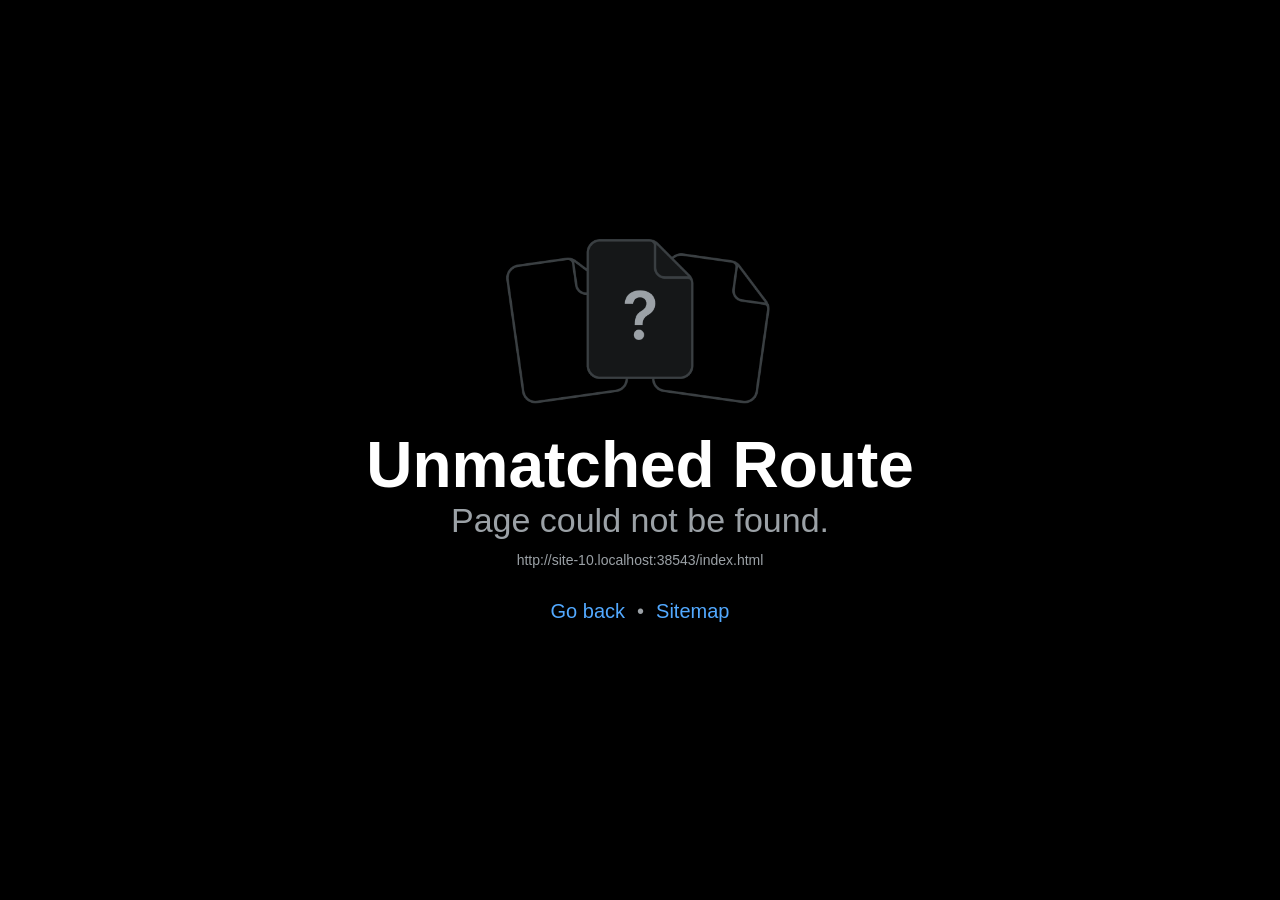
==== commit b76954fb: "Update web app and site" ====
--- a/app/index.html
+++ b/app/index.html
@@ -28,6 +28,7 @@
 .r-1qsk4np{overflow-x:clip;overflow-y:clip;}
 .r-1rf8fdq{border-bottom-width:1.5px;border-left-width:1.5px;border-right-width:1.5px;border-top-width:1.5px;}
 .r-1rvyss1{border-bottom-color:rgba(255,255,255,0.20);border-left-color:rgba(255,255,255,0.20);border-right-color:rgba(255,255,255,0.20);border-top-color:rgba(255,255,255,0.20);}
+.r-1slz7xr{padding:14px;}
 .r-1sp51qo{padding:10px;}
 .r-1udh08x{overflow-x:hidden;overflow-y:hidden;}
 .r-1uu6nss{padding:5px;}
@@ -66,6 +67,7 @@
 .r-1559e4e{padding-bottom:2px;padding-top:2px;}
 .r-17q4wm6{margin-left:5px;margin-right:5px;}
 .r-184id4b{margin-bottom:12px;margin-top:12px;}
+.r-18c5d7m{padding-left:6px;padding-right:6px;}
 .r-1d7mnkm{padding-bottom:15px;padding-top:15px;}
 .r-1e084wi{padding-left:0px;padding-right:0px;}
 .r-1fkl15p{padding-left:32px;padding-right:32px;}
@@ -112,6 +114,7 @@
 .r-w67my2{padding-left:16px;}
 .r-wizibn{margin-left:5px;}
 [stylesheet-group="3"]{}
+.r-102gzdx{height:52px;}
 .r-105ug2t{pointer-events:auto!important;}
 .r-109y4c4{height:1px;}
 .r-10ptun7{height:16px;}
@@ -147,6 +150,7 @@
 .r-15ysp7h{min-height:32px;}
 .r-16dba41{font-weight:400;}
 .r-16krg75{letter-spacing:-1px;}
+.r-16pcm1t{gap:20px;}
 .r-16y2uox{flex-grow:1;}
 .r-173mn98{align-self:flex-end;}
 .r-173mzie{transform:scaleY(-1);}
@@ -168,6 +172,7 @@
 .r-19mqnvc{min-width:160px;}
 .r-19oahor{font-size:64px;}
 .r-19r33im{letter-spacing:1.2px;}
+.r-19urhcx{padding-top:13px;}
 .r-19wmn03{width:20px;}
 .r-19yznuf{min-height:52px;}
 .r-19z077z{touch-action:none;}
@@ -220,10 +225,13 @@
 .r-1kb76zh{margin-right:8px;}
 .r-1kfrs79{font-weight:600;}
 .r-1kihuf0{align-self:center;}
+.r-1kz6sp{width:52px;}
 .r-1ld3bg{top:-4px;}
 .r-1ldzwu0{animation-timing-function:linear;}
 .r-1loqt21{cursor:pointer;}
+.r-1lorjx1{min-height:84px;}
 .r-1m0meo3{margin-left:-9px;}
+.r-1mdbw0j{padding-bottom:0px;}
 .r-1mi0q7o{padding-bottom:10px;}
 .r-1mlwlqe{flex-basis:auto;}
 .r-1mrlafo{background-position:0;}
@@ -236,15 +244,18 @@
 .r-1ny4l3l{outline-style:none;}
 .r-1ocf4r9{scroll-snap-type:y mandatory;}
 .r-1onu96p{border-curve:continuous;}
+.r-1or9b2r{height:10px;}
 .r-1oszu61{align-items:stretch;}
 .r-1otgn73{touch-action:manipulation;}
 .r-1ozsyd3{height:7px;}
 .r-1p0dtai{bottom:0px;}
 .r-1pi2tsx{height:100%;}
+.r-1pl7oy7{min-height:48px;}
 .r-1pm8pkb{font-family:Courier;}
 .r-1pnwn9g{gap:18px;}
 .r-1q142lx{flex-shrink:0;}
 .r-1qd0xha{font-family:-apple-system,BlinkMacSystemFont,"Segoe UI",Roboto,Helvetica,Arial,sans-serif;}
+.r-1qfoi16{padding-right:10px;}
 .r-1qulhi1{animation-name:r-1pzkwqh;}
 .r-1r4fvd0{color:rgba(82,169,255,1.00);}
 .r-1r74h94{left:8px;}
@@ -258,13 +269,17 @@
 .r-1ua0l07{font-family:var(--font-mono);}
 .r-1udbk01{text-overflow:ellipsis;}
 .r-1ui5ee8{font-size:32px;}
+.r-1v2oles{top:50%;}
 .r-1vamr63{max-width:720px;}
 .r-1vr29t4{font-weight:800;}
+.r-1vravvw{min-height:420px;}
+.r-1vwolk8{padding-left:30px;}
 .r-1w6e6rj{flex-wrap:wrap;}
 .r-1wbh5a2{flex-shrink:1;}
 .r-1wqcvki{font-family:Anton_400Regular;}
 .r-1wtj0ep{justify-content:space-between;}
 .r-1wvh6ie{color:rgba(180,184,191,1.00);}
+.r-1wyvozj{left:50%;}
 .r-1wyyakw{z-index:-1;}
 .r-1x35g6{font-size:24px;}
 .r-1xbve24{height:6px;}
@@ -275,6 +290,7 @@
 .r-1yef0xd{animation-name:r-11cv4x;}
 .r-1ygmrgt{padding-top:24px;}
 .r-1yvhtrz{width:32px;}
+.r-25kp3t{min-width:34px;}
 .r-2agvir{line-height:34px;}
 .r-2eszeu::-webkit-scrollbar{display:none}
 .r-2eszeu{scrollbar-width:none;}
@@ -292,6 +308,7 @@
 .r-4v7adb{height:5px;}
 .r-5kkj8d{border-top-width:1px;}
 .r-5oul0u{margin-bottom:8px;}
+.r-5soawk{width:10px;}
 .r-60vfwk{min-width:1px;}
 .r-633pao>* {pointer-events:none;}
 .r-633pao{pointer-events:none!important;}
@@ -306,6 +323,7 @@
 .r-76blku{height:21px;}
 .r-7cikom{font-size:inherit;}
 .r-7q8q6z{cursor:default;}
+.r-840iz4{gap:28px;}
 .r-89umd1{letter-spacing:3px;}
 .r-8akbws{-webkit-box-orient:vertical;}
 .r-8ay8q1{letter-spacing:0.1px;}
@@ -314,6 +332,7 @@
 .r-9aw3ui{gap:4px;}
 .r-9daxd3{animation-duration:250ms;}
 .r-a023e6{font-size:15px;}
+.r-ad9o1y{vertical-align:top;}
 .r-adyw6z{font-size:20px;}
 .r-agouwx{transform:translateZ(0);}
 .r-ah5dr5>* {pointer-events:none;}
@@ -324,11 +343,13 @@
 .r-bi4vy9{transform:translateY(100%);}
 .r-bnwqim{position:relative;}
 .r-bt1l66{min-height:20px;}
+.r-bual8a{max-width:520px;}
 .r-buy8e9{overflow-y:hidden;}
 .r-bv2aro{padding-left:env(safe-area-inset-left);}
 .r-c68hjy{color:rgba(161,161,161,1.00);}
 .r-cpa5s6{scroll-snap-align:start;}
 .r-cqee49{color:rgba(0,0,0,1.00);}
+.r-cqzzvf{border-top-right-radius:20px;}
 .r-dfe81l{min-height:46px;}
 .r-dkge59{background-color:rgba(170,184,194,1.00);}
 .r-dnmrzs{max-width:100%;}
@@ -340,12 +361,14 @@
 .r-eqz5dr{flex-direction:column;}
 .r-eu3ka{height:40px;}
 .r-evnaw{font-size:22px;}
+.r-f1w8kp{border-top-left-radius:20px;}
 .r-f4gmv6{gap:16px;}
 .r-fdjqy7{text-align:left;}
 .r-foe95m{letter-spacing:-0.4px;}
 .r-g3mlsw{animation-name:r-t2lo5v;}
 .r-ghxds0{transform:translateY(0%);}
 .r-gtdqiz{position:-webkit-sticky;position:sticky;}
+.r-gtmq4h{height:420px;}
 .r-h0d30l{height:28px;}
 .r-hdaws3{height:4px;}
 .r-hv712p{row-gap:8px;}
@@ -354,9 +377,9 @@
 .r-icoktb{opacity:0.5;}
 .r-icto9i{letter-spacing:-0.5px;}
 .r-ifefl9{min-height:0px;}
+.r-ig955{padding-bottom:13px;}
 .r-ipm5af{top:0px;}
 .r-iz080l{max-width:480px;}
-.r-j33s3c{top:-120px;}
 .r-jvuzdy{top:-5px;}
 .r-jwli3a{color:rgba(255,255,255,1.00);}
 .r-k200y{align-self:flex-start;}
@@ -378,6 +401,7 @@
 .r-mro3nb{background-color:rgba(21,23,24,1.00);}
 .r-n6v787{font-size:13px;}
 .r-o4n3w5{width:23px;}
+.r-o84yp3{max-height:86%;}
 .r-obd0qt{align-items:flex-end;}
 .r-ojf8lh{gap:6px;}
 .r-orgf3d{opacity:0;}
@@ -413,11 +437,13 @@
 .r-vw2c0b{font-weight:bold;}
 .r-w1e4ik{flex-basis:200px;}
 .r-wfqgy4{transition-duration:100ms;}
+.r-wk8lta{padding-top:0px;}
 .r-ws9h79{left:4px;}
 .r-x11e5r{font-family:SFMono-Regular, Menlo, Monaco, Consolas, "Liberation Mono", "Courier New", monospace;}
 .r-x3cy2q{background-size:100% 100%;}
 .r-xb2eav{font-size:40px;}
 .r-xbrpzf{max-width:1120px;}
+.r-xd6kpl{padding-bottom:8px;}
 .r-xnfwke{line-height:38px;}
 .r-xx3c9p{animation-name:r-imtty0;}
 .r-y7v2we{background-color:rgba(32,36,37,1.00);}
@@ -442,7 +468,7 @@
 @font-face{font-family:"Inter_400Regular";src:url("/app/assets/node_modules/@expo-google-fonts/inter/400Regular/Inter_400Regular.51b6ad87261f18b6433ec52871ddfabc.ttf");font-display:auto}
 @font-face{font-family:"Inter_600SemiBold";src:url("/app/assets/node_modules/@expo-google-fonts/inter/600SemiBold/Inter_600SemiBold.a5f35888d2da465de352e0dcfaf33324.ttf");font-display:auto}
 @font-face{font-family:"Inter_700Bold";src:url("/app/assets/node_modules/@expo-google-fonts/inter/700Bold/Inter_700Bold.6e237de4f1f413afa2fcc45c77ac343a.ttf");font-display:auto}</style><link rel="preload" href="/app/assets/node_modules/@expo-google-fonts/anton/400Regular/Anton_400Regular.737b8ee4fe5943038ed2f99cdc408acd.ttf" as="font" crossorigin="" /><link rel="preload" href="/app/assets/node_modules/@expo-google-fonts/inter/400Regular/Inter_400Regular.51b6ad87261f18b6433ec52871ddfabc.ttf" as="font" crossorigin="" /><link rel="preload" href="/app/assets/node_modules/@expo-google-fonts/inter/600SemiBold/Inter_600SemiBold.a5f35888d2da465de352e0dcfaf33324.ttf" as="font" crossorigin="" /><link rel="preload" href="/app/assets/node_modules/@expo-google-fonts/inter/700Bold/Inter_700Bold.6e237de4f1f413afa2fcc45c77ac343a.ttf" as="font" crossorigin="" /><link rel="icon" href="/app/favicon.ico"/><script type="module">globalThis.__EXPO_ROUTER_HYDRATE__=true;</script><link rel="preload" href="/app/_expo/static/css/global-ad09813a104deb16b998777d2891c8e0.css" as="style">
-<link rel="stylesheet" href="/app/_expo/static/css/global-ad09813a104deb16b998777d2891c8e0.css"><link rel="manifest" href="/app/manifest.json"/><meta name="apple-mobile-web-app-capable" content="yes"/><meta name="mobile-web-app-capable" content="yes"/><meta name="apple-mobile-web-app-status-bar-style" content="black-translucent"/><meta name="apple-mobile-web-app-title" content="DECLYF"/><meta name="theme-color" content="#090E12"/><link rel="apple-touch-icon" href="/icon.png"/></head><body><div id="root"><div class="css-g5y9jx r-13awgt0"><!--$--><div class="css-g5y9jx r-1hw92y r-1p0dtai r-1d2f490 r-u8s1d r-zchlnj r-ipm5af r-1s3egr7 r-105ug2t" style="opacity:1;transform:translateY(0px)"><div class="css-g5y9jx r-1awozwy r-13awgt0 r-e6ktq0 r-1777fci"><div class="css-g5y9jx" style="opacity:0;transform:scale(0.72) translateY(16px)"><svg width="128" height="128" viewBox="0 0 100 100"><rect x="4" y="4" width="92" height="92" rx="26" fill="#38BDF8"></rect><path d="M34 26H52C66 26 76 36 76 50C76 64 66 74 52 74H34Z M46 38V62H52C59 62 64 57 64 50C64 43 59 38 52 38Z" fill="#0B0C0E" fill-rule="evenodd"></path></svg></div><div class="css-g5y9jx r-1awozwy r-1i71y14"><div class="css-g5y9jx r-18u37iz"><div dir="auto" class="css-146c3p1 r-13j2z8g r-1wqcvki r-suhe1l r-6vrn8a r-kgusq2" style="opacity:0;transform:translateY(30px)">D</div><div dir="auto" class="css-146c3p1 r-13j2z8g r-1wqcvki r-suhe1l r-6vrn8a r-kgusq2" style="opacity:0;transform:translateY(30px)">E</div><div dir="auto" class="css-146c3p1 r-13j2z8g r-1wqcvki r-suhe1l r-6vrn8a r-kgusq2" style="opacity:0;transform:translateY(30px)">C</div><div dir="auto" class="css-146c3p1 r-13j2z8g r-1wqcvki r-suhe1l r-6vrn8a r-kgusq2" style="opacity:0;transform:translateY(30px)">L</div><div dir="auto" class="css-146c3p1 r-13j2z8g r-1wqcvki r-suhe1l r-6vrn8a r-kgusq2" style="opacity:0;transform:translateY(30px)">Y</div><div dir="auto" class="css-146c3p1 r-13j2z8g r-1wqcvki r-suhe1l r-6vrn8a r-kgusq2" style="opacity:0;transform:translateY(30px)">F</div></div><div class="css-g5y9jx r-1jkafct r-1hlnpa r-1iadsmv" style="background-color:rgba(255,138,61,1.00);transform:scaleX(0)"></div><div dir="auto" class="css-146c3p1 r-1wvh6ie r-vsb09d r-1b43r93 r-3b040n" style="opacity:0">Coach smarter. Live dedicated.</div></div></div></div><!--/$--></div></div><script src="/app/_expo/static/js/web/entry-fa35fee92d38da285ecda9672a4074f9.js" defer></script>
+<link rel="stylesheet" href="/app/_expo/static/css/global-ad09813a104deb16b998777d2891c8e0.css"><link rel="manifest" href="/app/manifest.json"/><meta name="apple-mobile-web-app-capable" content="yes"/><meta name="mobile-web-app-capable" content="yes"/><meta name="apple-mobile-web-app-status-bar-style" content="black-translucent"/><meta name="apple-mobile-web-app-title" content="DECLYF"/><meta name="theme-color" content="#090E12"/><link rel="apple-touch-icon" href="/icon.png"/></head><body><div id="root"><div class="css-g5y9jx r-13awgt0"><!--$--><div class="css-g5y9jx r-1hw92y r-1p0dtai r-1d2f490 r-u8s1d r-zchlnj r-ipm5af r-1s3egr7 r-105ug2t" style="opacity:1;transform:translateY(0px)"><div class="css-g5y9jx r-1awozwy r-13awgt0 r-e6ktq0 r-1777fci"><div class="css-g5y9jx" style="opacity:0;transform:scale(0.72) translateY(16px)"><svg width="128" height="128" viewBox="0 0 100 100"><rect x="4" y="4" width="92" height="92" rx="26" fill="#38BDF8"></rect><path d="M34 26H52C66 26 76 36 76 50C76 64 66 74 52 74H34Z M46 38V62H52C59 62 64 57 64 50C64 43 59 38 52 38Z" fill="#0B0C0E" fill-rule="evenodd"></path></svg></div><div class="css-g5y9jx r-1awozwy r-1i71y14"><div class="css-g5y9jx r-18u37iz"><div dir="auto" class="css-146c3p1 r-13j2z8g r-1wqcvki r-suhe1l r-6vrn8a r-kgusq2" style="opacity:0;transform:translateY(30px)">D</div><div dir="auto" class="css-146c3p1 r-13j2z8g r-1wqcvki r-suhe1l r-6vrn8a r-kgusq2" style="opacity:0;transform:translateY(30px)">E</div><div dir="auto" class="css-146c3p1 r-13j2z8g r-1wqcvki r-suhe1l r-6vrn8a r-kgusq2" style="opacity:0;transform:translateY(30px)">C</div><div dir="auto" class="css-146c3p1 r-13j2z8g r-1wqcvki r-suhe1l r-6vrn8a r-kgusq2" style="opacity:0;transform:translateY(30px)">L</div><div dir="auto" class="css-146c3p1 r-13j2z8g r-1wqcvki r-suhe1l r-6vrn8a r-kgusq2" style="opacity:0;transform:translateY(30px)">Y</div><div dir="auto" class="css-146c3p1 r-13j2z8g r-1wqcvki r-suhe1l r-6vrn8a r-kgusq2" style="opacity:0;transform:translateY(30px)">F</div></div><div class="css-g5y9jx r-1jkafct r-1hlnpa r-1iadsmv" style="background-color:rgba(255,138,61,1.00);transform:scaleX(0)"></div><div dir="auto" class="css-146c3p1 r-1wvh6ie r-vsb09d r-1b43r93 r-3b040n" style="opacity:0">Coach smarter. Live dedicated.</div></div></div></div><!--/$--></div></div><script src="/app/_expo/static/js/web/entry-e61e533ddc5af05e7fe298b8f73a66fd.js" defer></script>
 <style>
 #declyf-add{position:fixed;left:12px;right:12px;bottom:12px;z-index:99999;display:none;
   background:#111923;color:#EAF2F6;border:1px solid #22D3EE;border-radius:18px;padding:14px 16px;
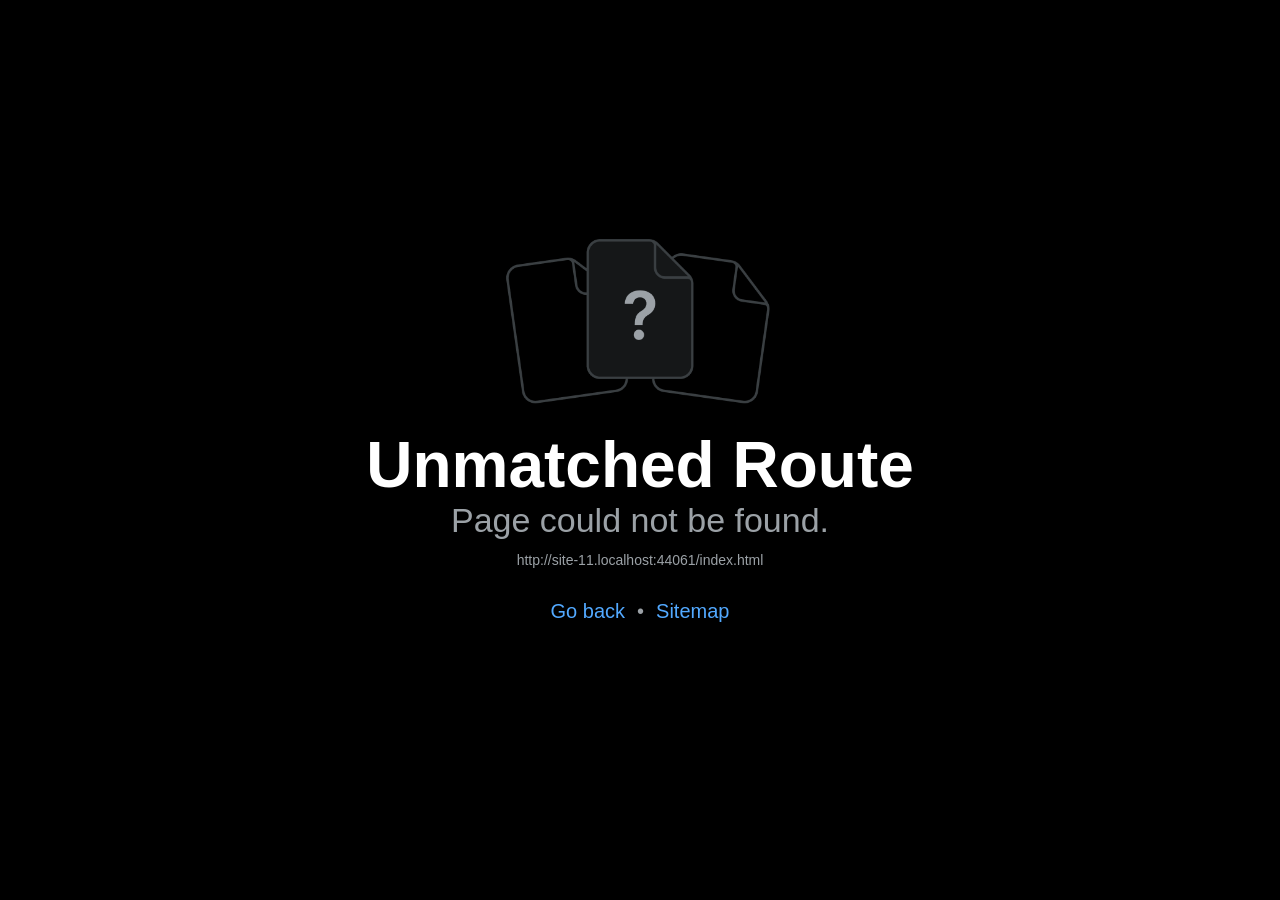
==== commit f4165964: "Update web app and site" ====
--- a/app/index.html
+++ b/app/index.html
@@ -331,6 +331,7 @@
 .r-97e31f{padding-bottom:env(safe-area-inset-bottom);}
 .r-9aw3ui{gap:4px;}
 .r-9daxd3{animation-duration:250ms;}
+.r-9rrtl8{top:32px;}
 .r-a023e6{font-size:15px;}
 .r-ad9o1y{vertical-align:top;}
 .r-adyw6z{font-size:20px;}
@@ -363,6 +364,7 @@
 .r-evnaw{font-size:22px;}
 .r-f1w8kp{border-top-left-radius:20px;}
 .r-f4gmv6{gap:16px;}
+.r-fd4yh7{padding-top:32px;}
 .r-fdjqy7{text-align:left;}
 .r-foe95m{letter-spacing:-0.4px;}
 .r-g3mlsw{animation-name:r-t2lo5v;}
@@ -468,7 +470,7 @@
 @font-face{font-family:"Inter_400Regular";src:url("/app/assets/node_modules/@expo-google-fonts/inter/400Regular/Inter_400Regular.51b6ad87261f18b6433ec52871ddfabc.ttf");font-display:auto}
 @font-face{font-family:"Inter_600SemiBold";src:url("/app/assets/node_modules/@expo-google-fonts/inter/600SemiBold/Inter_600SemiBold.a5f35888d2da465de352e0dcfaf33324.ttf");font-display:auto}
 @font-face{font-family:"Inter_700Bold";src:url("/app/assets/node_modules/@expo-google-fonts/inter/700Bold/Inter_700Bold.6e237de4f1f413afa2fcc45c77ac343a.ttf");font-display:auto}</style><link rel="preload" href="/app/assets/node_modules/@expo-google-fonts/anton/400Regular/Anton_400Regular.737b8ee4fe5943038ed2f99cdc408acd.ttf" as="font" crossorigin="" /><link rel="preload" href="/app/assets/node_modules/@expo-google-fonts/inter/400Regular/Inter_400Regular.51b6ad87261f18b6433ec52871ddfabc.ttf" as="font" crossorigin="" /><link rel="preload" href="/app/assets/node_modules/@expo-google-fonts/inter/600SemiBold/Inter_600SemiBold.a5f35888d2da465de352e0dcfaf33324.ttf" as="font" crossorigin="" /><link rel="preload" href="/app/assets/node_modules/@expo-google-fonts/inter/700Bold/Inter_700Bold.6e237de4f1f413afa2fcc45c77ac343a.ttf" as="font" crossorigin="" /><link rel="icon" href="/app/favicon.ico"/><script type="module">globalThis.__EXPO_ROUTER_HYDRATE__=true;</script><link rel="preload" href="/app/_expo/static/css/global-ad09813a104deb16b998777d2891c8e0.css" as="style">
-<link rel="stylesheet" href="/app/_expo/static/css/global-ad09813a104deb16b998777d2891c8e0.css"><link rel="manifest" href="/app/manifest.json"/><meta name="apple-mobile-web-app-capable" content="yes"/><meta name="mobile-web-app-capable" content="yes"/><meta name="apple-mobile-web-app-status-bar-style" content="black-translucent"/><meta name="apple-mobile-web-app-title" content="DECLYF"/><meta name="theme-color" content="#090E12"/><link rel="apple-touch-icon" href="/icon.png"/></head><body><div id="root"><div class="css-g5y9jx r-13awgt0"><!--$--><div class="css-g5y9jx r-1hw92y r-1p0dtai r-1d2f490 r-u8s1d r-zchlnj r-ipm5af r-1s3egr7 r-105ug2t" style="opacity:1;transform:translateY(0px)"><div class="css-g5y9jx r-1awozwy r-13awgt0 r-e6ktq0 r-1777fci"><div class="css-g5y9jx" style="opacity:0;transform:scale(0.72) translateY(16px)"><svg width="128" height="128" viewBox="0 0 100 100"><rect x="4" y="4" width="92" height="92" rx="26" fill="#38BDF8"></rect><path d="M34 26H52C66 26 76 36 76 50C76 64 66 74 52 74H34Z M46 38V62H52C59 62 64 57 64 50C64 43 59 38 52 38Z" fill="#0B0C0E" fill-rule="evenodd"></path></svg></div><div class="css-g5y9jx r-1awozwy r-1i71y14"><div class="css-g5y9jx r-18u37iz"><div dir="auto" class="css-146c3p1 r-13j2z8g r-1wqcvki r-suhe1l r-6vrn8a r-kgusq2" style="opacity:0;transform:translateY(30px)">D</div><div dir="auto" class="css-146c3p1 r-13j2z8g r-1wqcvki r-suhe1l r-6vrn8a r-kgusq2" style="opacity:0;transform:translateY(30px)">E</div><div dir="auto" class="css-146c3p1 r-13j2z8g r-1wqcvki r-suhe1l r-6vrn8a r-kgusq2" style="opacity:0;transform:translateY(30px)">C</div><div dir="auto" class="css-146c3p1 r-13j2z8g r-1wqcvki r-suhe1l r-6vrn8a r-kgusq2" style="opacity:0;transform:translateY(30px)">L</div><div dir="auto" class="css-146c3p1 r-13j2z8g r-1wqcvki r-suhe1l r-6vrn8a r-kgusq2" style="opacity:0;transform:translateY(30px)">Y</div><div dir="auto" class="css-146c3p1 r-13j2z8g r-1wqcvki r-suhe1l r-6vrn8a r-kgusq2" style="opacity:0;transform:translateY(30px)">F</div></div><div class="css-g5y9jx r-1jkafct r-1hlnpa r-1iadsmv" style="background-color:rgba(255,138,61,1.00);transform:scaleX(0)"></div><div dir="auto" class="css-146c3p1 r-1wvh6ie r-vsb09d r-1b43r93 r-3b040n" style="opacity:0">Coach smarter. Live dedicated.</div></div></div></div><!--/$--></div></div><script src="/app/_expo/static/js/web/entry-e61e533ddc5af05e7fe298b8f73a66fd.js" defer></script>
+<link rel="stylesheet" href="/app/_expo/static/css/global-ad09813a104deb16b998777d2891c8e0.css"><link rel="manifest" href="/app/manifest.json"/><meta name="apple-mobile-web-app-capable" content="yes"/><meta name="mobile-web-app-capable" content="yes"/><meta name="apple-mobile-web-app-status-bar-style" content="black-translucent"/><meta name="apple-mobile-web-app-title" content="DECLYF"/><meta name="theme-color" content="#090E12"/><link rel="apple-touch-icon" href="/icon.png"/></head><body><div id="root"><div class="css-g5y9jx r-13awgt0"><!--$--><div class="css-g5y9jx r-1hw92y r-1p0dtai r-1d2f490 r-u8s1d r-zchlnj r-ipm5af r-1s3egr7 r-105ug2t" style="opacity:1;transform:translateY(0px)"><div class="css-g5y9jx r-1awozwy r-13awgt0 r-e6ktq0 r-1777fci"><div class="css-g5y9jx" style="opacity:0;transform:scale(0.72) translateY(16px)"><svg width="128" height="128" viewBox="0 0 100 100"><rect x="4" y="4" width="92" height="92" rx="26" fill="#38BDF8"></rect><path d="M34 26H52C66 26 76 36 76 50C76 64 66 74 52 74H34Z M46 38V62H52C59 62 64 57 64 50C64 43 59 38 52 38Z" fill="#0B0C0E" fill-rule="evenodd"></path></svg></div><div class="css-g5y9jx r-1awozwy r-1i71y14"><div class="css-g5y9jx r-18u37iz"><div dir="auto" class="css-146c3p1 r-13j2z8g r-1wqcvki r-suhe1l r-6vrn8a r-kgusq2" style="opacity:0;transform:translateY(30px)">D</div><div dir="auto" class="css-146c3p1 r-13j2z8g r-1wqcvki r-suhe1l r-6vrn8a r-kgusq2" style="opacity:0;transform:translateY(30px)">E</div><div dir="auto" class="css-146c3p1 r-13j2z8g r-1wqcvki r-suhe1l r-6vrn8a r-kgusq2" style="opacity:0;transform:translateY(30px)">C</div><div dir="auto" class="css-146c3p1 r-13j2z8g r-1wqcvki r-suhe1l r-6vrn8a r-kgusq2" style="opacity:0;transform:translateY(30px)">L</div><div dir="auto" class="css-146c3p1 r-13j2z8g r-1wqcvki r-suhe1l r-6vrn8a r-kgusq2" style="opacity:0;transform:translateY(30px)">Y</div><div dir="auto" class="css-146c3p1 r-13j2z8g r-1wqcvki r-suhe1l r-6vrn8a r-kgusq2" style="opacity:0;transform:translateY(30px)">F</div></div><div class="css-g5y9jx r-1jkafct r-1hlnpa r-1iadsmv" style="background-color:rgba(255,138,61,1.00);transform:scaleX(0)"></div><div dir="auto" class="css-146c3p1 r-1wvh6ie r-vsb09d r-1b43r93 r-3b040n" style="opacity:0">Coach smarter. Live dedicated.</div></div></div></div><!--/$--></div></div><script src="/app/_expo/static/js/web/entry-68f4b3b6f962326b612f093324de2970.js" defer></script>
 <style>
 #declyf-add{position:fixed;left:12px;right:12px;bottom:12px;z-index:99999;display:none;
   background:#111923;color:#EAF2F6;border:1px solid #22D3EE;border-radius:18px;padding:14px 16px;
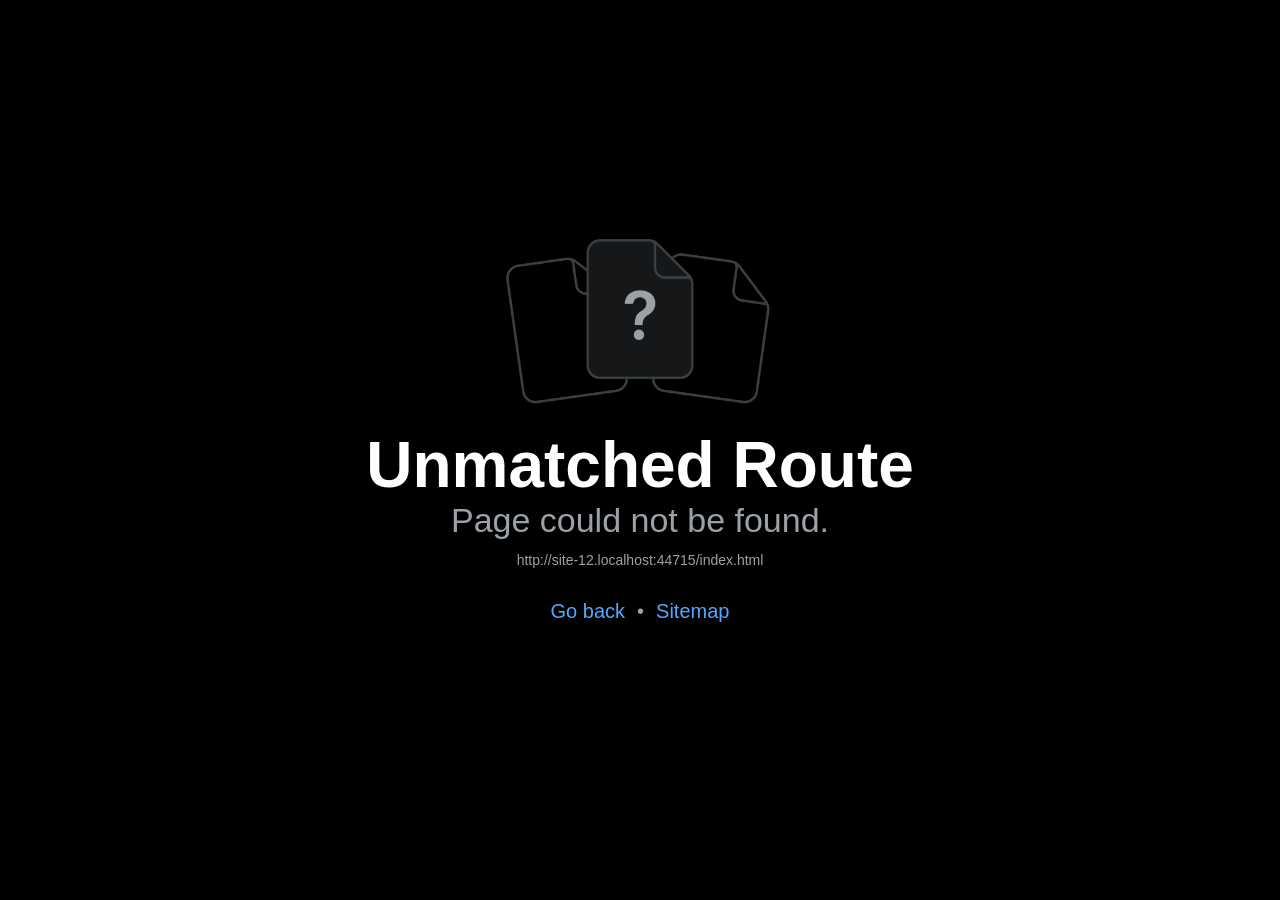
==== commit 3cc192c6: "Update web app and site" ====
--- a/app/index.html
+++ b/app/index.html
@@ -470,7 +470,7 @@
 @font-face{font-family:"Inter_400Regular";src:url("/app/assets/node_modules/@expo-google-fonts/inter/400Regular/Inter_400Regular.51b6ad87261f18b6433ec52871ddfabc.ttf");font-display:auto}
 @font-face{font-family:"Inter_600SemiBold";src:url("/app/assets/node_modules/@expo-google-fonts/inter/600SemiBold/Inter_600SemiBold.a5f35888d2da465de352e0dcfaf33324.ttf");font-display:auto}
 @font-face{font-family:"Inter_700Bold";src:url("/app/assets/node_modules/@expo-google-fonts/inter/700Bold/Inter_700Bold.6e237de4f1f413afa2fcc45c77ac343a.ttf");font-display:auto}</style><link rel="preload" href="/app/assets/node_modules/@expo-google-fonts/anton/400Regular/Anton_400Regular.737b8ee4fe5943038ed2f99cdc408acd.ttf" as="font" crossorigin="" /><link rel="preload" href="/app/assets/node_modules/@expo-google-fonts/inter/400Regular/Inter_400Regular.51b6ad87261f18b6433ec52871ddfabc.ttf" as="font" crossorigin="" /><link rel="preload" href="/app/assets/node_modules/@expo-google-fonts/inter/600SemiBold/Inter_600SemiBold.a5f35888d2da465de352e0dcfaf33324.ttf" as="font" crossorigin="" /><link rel="preload" href="/app/assets/node_modules/@expo-google-fonts/inter/700Bold/Inter_700Bold.6e237de4f1f413afa2fcc45c77ac343a.ttf" as="font" crossorigin="" /><link rel="icon" href="/app/favicon.ico"/><script type="module">globalThis.__EXPO_ROUTER_HYDRATE__=true;</script><link rel="preload" href="/app/_expo/static/css/global-ad09813a104deb16b998777d2891c8e0.css" as="style">
-<link rel="stylesheet" href="/app/_expo/static/css/global-ad09813a104deb16b998777d2891c8e0.css"><link rel="manifest" href="/app/manifest.json"/><meta name="apple-mobile-web-app-capable" content="yes"/><meta name="mobile-web-app-capable" content="yes"/><meta name="apple-mobile-web-app-status-bar-style" content="black-translucent"/><meta name="apple-mobile-web-app-title" content="DECLYF"/><meta name="theme-color" content="#090E12"/><link rel="apple-touch-icon" href="/icon.png"/></head><body><div id="root"><div class="css-g5y9jx r-13awgt0"><!--$--><div class="css-g5y9jx r-1hw92y r-1p0dtai r-1d2f490 r-u8s1d r-zchlnj r-ipm5af r-1s3egr7 r-105ug2t" style="opacity:1;transform:translateY(0px)"><div class="css-g5y9jx r-1awozwy r-13awgt0 r-e6ktq0 r-1777fci"><div class="css-g5y9jx" style="opacity:0;transform:scale(0.72) translateY(16px)"><svg width="128" height="128" viewBox="0 0 100 100"><rect x="4" y="4" width="92" height="92" rx="26" fill="#38BDF8"></rect><path d="M34 26H52C66 26 76 36 76 50C76 64 66 74 52 74H34Z M46 38V62H52C59 62 64 57 64 50C64 43 59 38 52 38Z" fill="#0B0C0E" fill-rule="evenodd"></path></svg></div><div class="css-g5y9jx r-1awozwy r-1i71y14"><div class="css-g5y9jx r-18u37iz"><div dir="auto" class="css-146c3p1 r-13j2z8g r-1wqcvki r-suhe1l r-6vrn8a r-kgusq2" style="opacity:0;transform:translateY(30px)">D</div><div dir="auto" class="css-146c3p1 r-13j2z8g r-1wqcvki r-suhe1l r-6vrn8a r-kgusq2" style="opacity:0;transform:translateY(30px)">E</div><div dir="auto" class="css-146c3p1 r-13j2z8g r-1wqcvki r-suhe1l r-6vrn8a r-kgusq2" style="opacity:0;transform:translateY(30px)">C</div><div dir="auto" class="css-146c3p1 r-13j2z8g r-1wqcvki r-suhe1l r-6vrn8a r-kgusq2" style="opacity:0;transform:translateY(30px)">L</div><div dir="auto" class="css-146c3p1 r-13j2z8g r-1wqcvki r-suhe1l r-6vrn8a r-kgusq2" style="opacity:0;transform:translateY(30px)">Y</div><div dir="auto" class="css-146c3p1 r-13j2z8g r-1wqcvki r-suhe1l r-6vrn8a r-kgusq2" style="opacity:0;transform:translateY(30px)">F</div></div><div class="css-g5y9jx r-1jkafct r-1hlnpa r-1iadsmv" style="background-color:rgba(255,138,61,1.00);transform:scaleX(0)"></div><div dir="auto" class="css-146c3p1 r-1wvh6ie r-vsb09d r-1b43r93 r-3b040n" style="opacity:0">Coach smarter. Live dedicated.</div></div></div></div><!--/$--></div></div><script src="/app/_expo/static/js/web/entry-68f4b3b6f962326b612f093324de2970.js" defer></script>
+<link rel="stylesheet" href="/app/_expo/static/css/global-ad09813a104deb16b998777d2891c8e0.css"><link rel="manifest" href="/app/manifest.json"/><meta name="apple-mobile-web-app-capable" content="yes"/><meta name="mobile-web-app-capable" content="yes"/><meta name="apple-mobile-web-app-status-bar-style" content="black-translucent"/><meta name="apple-mobile-web-app-title" content="DECLYF"/><meta name="theme-color" content="#090E12"/><link rel="apple-touch-icon" href="/icon.png"/></head><body><div id="root"><div class="css-g5y9jx r-13awgt0"><!--$--><div class="css-g5y9jx r-1hw92y r-1p0dtai r-1d2f490 r-u8s1d r-zchlnj r-ipm5af r-1s3egr7 r-105ug2t" style="opacity:1;transform:translateY(0px)"><div class="css-g5y9jx r-1awozwy r-13awgt0 r-e6ktq0 r-1777fci"><div class="css-g5y9jx" style="opacity:0;transform:scale(0.72) translateY(16px)"><svg width="128" height="128" viewBox="0 0 100 100"><rect x="4" y="4" width="92" height="92" rx="26" fill="#38BDF8"></rect><path d="M34 26H52C66 26 76 36 76 50C76 64 66 74 52 74H34Z M46 38V62H52C59 62 64 57 64 50C64 43 59 38 52 38Z" fill="#0B0C0E" fill-rule="evenodd"></path></svg></div><div class="css-g5y9jx r-1awozwy r-1i71y14"><div class="css-g5y9jx r-18u37iz"><div dir="auto" class="css-146c3p1 r-13j2z8g r-1wqcvki r-suhe1l r-6vrn8a r-kgusq2" style="opacity:0;transform:translateY(30px)">D</div><div dir="auto" class="css-146c3p1 r-13j2z8g r-1wqcvki r-suhe1l r-6vrn8a r-kgusq2" style="opacity:0;transform:translateY(30px)">E</div><div dir="auto" class="css-146c3p1 r-13j2z8g r-1wqcvki r-suhe1l r-6vrn8a r-kgusq2" style="opacity:0;transform:translateY(30px)">C</div><div dir="auto" class="css-146c3p1 r-13j2z8g r-1wqcvki r-suhe1l r-6vrn8a r-kgusq2" style="opacity:0;transform:translateY(30px)">L</div><div dir="auto" class="css-146c3p1 r-13j2z8g r-1wqcvki r-suhe1l r-6vrn8a r-kgusq2" style="opacity:0;transform:translateY(30px)">Y</div><div dir="auto" class="css-146c3p1 r-13j2z8g r-1wqcvki r-suhe1l r-6vrn8a r-kgusq2" style="opacity:0;transform:translateY(30px)">F</div></div><div class="css-g5y9jx r-1jkafct r-1hlnpa r-1iadsmv" style="background-color:rgba(255,138,61,1.00);transform:scaleX(0)"></div><div dir="auto" class="css-146c3p1 r-1wvh6ie r-vsb09d r-1b43r93 r-3b040n" style="opacity:0">Coach smarter. Live dedicated.</div></div></div></div><!--/$--></div></div><script src="/app/_expo/static/js/web/entry-1a149d67d547ddd5796548f769762204.js" defer></script>
 <style>
 #declyf-add{position:fixed;left:12px;right:12px;bottom:12px;z-index:99999;display:none;
   background:#111923;color:#EAF2F6;border:1px solid #22D3EE;border-radius:18px;padding:14px 16px;
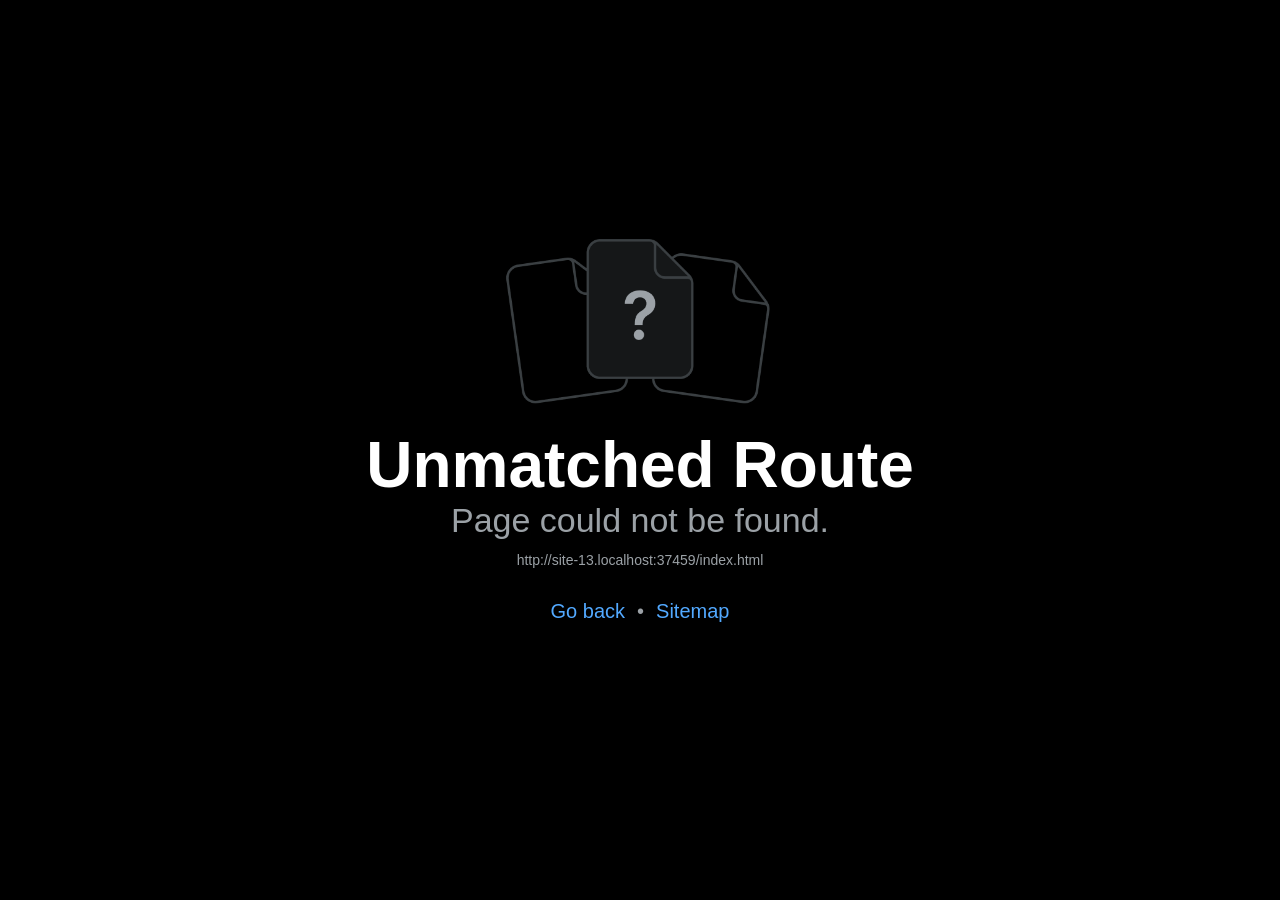
==== commit 56637ede: "Update web app and site" ====
--- a/app/index.html
+++ b/app/index.html
@@ -470,7 +470,7 @@
 @font-face{font-family:"Inter_400Regular";src:url("/app/assets/node_modules/@expo-google-fonts/inter/400Regular/Inter_400Regular.51b6ad87261f18b6433ec52871ddfabc.ttf");font-display:auto}
 @font-face{font-family:"Inter_600SemiBold";src:url("/app/assets/node_modules/@expo-google-fonts/inter/600SemiBold/Inter_600SemiBold.a5f35888d2da465de352e0dcfaf33324.ttf");font-display:auto}
 @font-face{font-family:"Inter_700Bold";src:url("/app/assets/node_modules/@expo-google-fonts/inter/700Bold/Inter_700Bold.6e237de4f1f413afa2fcc45c77ac343a.ttf");font-display:auto}</style><link rel="preload" href="/app/assets/node_modules/@expo-google-fonts/anton/400Regular/Anton_400Regular.737b8ee4fe5943038ed2f99cdc408acd.ttf" as="font" crossorigin="" /><link rel="preload" href="/app/assets/node_modules/@expo-google-fonts/inter/400Regular/Inter_400Regular.51b6ad87261f18b6433ec52871ddfabc.ttf" as="font" crossorigin="" /><link rel="preload" href="/app/assets/node_modules/@expo-google-fonts/inter/600SemiBold/Inter_600SemiBold.a5f35888d2da465de352e0dcfaf33324.ttf" as="font" crossorigin="" /><link rel="preload" href="/app/assets/node_modules/@expo-google-fonts/inter/700Bold/Inter_700Bold.6e237de4f1f413afa2fcc45c77ac343a.ttf" as="font" crossorigin="" /><link rel="icon" href="/app/favicon.ico"/><script type="module">globalThis.__EXPO_ROUTER_HYDRATE__=true;</script><link rel="preload" href="/app/_expo/static/css/global-ad09813a104deb16b998777d2891c8e0.css" as="style">
-<link rel="stylesheet" href="/app/_expo/static/css/global-ad09813a104deb16b998777d2891c8e0.css"><link rel="manifest" href="/app/manifest.json"/><meta name="apple-mobile-web-app-capable" content="yes"/><meta name="mobile-web-app-capable" content="yes"/><meta name="apple-mobile-web-app-status-bar-style" content="black-translucent"/><meta name="apple-mobile-web-app-title" content="DECLYF"/><meta name="theme-color" content="#090E12"/><link rel="apple-touch-icon" href="/icon.png"/></head><body><div id="root"><div class="css-g5y9jx r-13awgt0"><!--$--><div class="css-g5y9jx r-1hw92y r-1p0dtai r-1d2f490 r-u8s1d r-zchlnj r-ipm5af r-1s3egr7 r-105ug2t" style="opacity:1;transform:translateY(0px)"><div class="css-g5y9jx r-1awozwy r-13awgt0 r-e6ktq0 r-1777fci"><div class="css-g5y9jx" style="opacity:0;transform:scale(0.72) translateY(16px)"><svg width="128" height="128" viewBox="0 0 100 100"><rect x="4" y="4" width="92" height="92" rx="26" fill="#38BDF8"></rect><path d="M34 26H52C66 26 76 36 76 50C76 64 66 74 52 74H34Z M46 38V62H52C59 62 64 57 64 50C64 43 59 38 52 38Z" fill="#0B0C0E" fill-rule="evenodd"></path></svg></div><div class="css-g5y9jx r-1awozwy r-1i71y14"><div class="css-g5y9jx r-18u37iz"><div dir="auto" class="css-146c3p1 r-13j2z8g r-1wqcvki r-suhe1l r-6vrn8a r-kgusq2" style="opacity:0;transform:translateY(30px)">D</div><div dir="auto" class="css-146c3p1 r-13j2z8g r-1wqcvki r-suhe1l r-6vrn8a r-kgusq2" style="opacity:0;transform:translateY(30px)">E</div><div dir="auto" class="css-146c3p1 r-13j2z8g r-1wqcvki r-suhe1l r-6vrn8a r-kgusq2" style="opacity:0;transform:translateY(30px)">C</div><div dir="auto" class="css-146c3p1 r-13j2z8g r-1wqcvki r-suhe1l r-6vrn8a r-kgusq2" style="opacity:0;transform:translateY(30px)">L</div><div dir="auto" class="css-146c3p1 r-13j2z8g r-1wqcvki r-suhe1l r-6vrn8a r-kgusq2" style="opacity:0;transform:translateY(30px)">Y</div><div dir="auto" class="css-146c3p1 r-13j2z8g r-1wqcvki r-suhe1l r-6vrn8a r-kgusq2" style="opacity:0;transform:translateY(30px)">F</div></div><div class="css-g5y9jx r-1jkafct r-1hlnpa r-1iadsmv" style="background-color:rgba(255,138,61,1.00);transform:scaleX(0)"></div><div dir="auto" class="css-146c3p1 r-1wvh6ie r-vsb09d r-1b43r93 r-3b040n" style="opacity:0">Coach smarter. Live dedicated.</div></div></div></div><!--/$--></div></div><script src="/app/_expo/static/js/web/entry-1a149d67d547ddd5796548f769762204.js" defer></script>
+<link rel="stylesheet" href="/app/_expo/static/css/global-ad09813a104deb16b998777d2891c8e0.css"><link rel="manifest" href="/app/manifest.json"/><meta name="apple-mobile-web-app-capable" content="yes"/><meta name="mobile-web-app-capable" content="yes"/><meta name="apple-mobile-web-app-status-bar-style" content="black-translucent"/><meta name="apple-mobile-web-app-title" content="DECLYF"/><meta name="theme-color" content="#090E12"/><link rel="apple-touch-icon" href="/icon.png"/></head><body><div id="root"><div class="css-g5y9jx r-13awgt0"><!--$--><div class="css-g5y9jx r-1hw92y r-1p0dtai r-1d2f490 r-u8s1d r-zchlnj r-ipm5af r-1s3egr7 r-105ug2t" style="opacity:1;transform:translateY(0px)"><div class="css-g5y9jx r-1awozwy r-13awgt0 r-e6ktq0 r-1777fci"><div class="css-g5y9jx" style="opacity:0;transform:scale(0.72) translateY(16px)"><svg width="128" height="128" viewBox="0 0 100 100"><rect x="4" y="4" width="92" height="92" rx="26" fill="#38BDF8"></rect><path d="M65.45 68.54H34.55V31.46H44.85A16.48 16.48 0 0 1 59.12 56.18" stroke="#0B0C0E" stroke-width="10.3" stroke-linecap="round" stroke-linejoin="round" fill="none"></path></svg></div><div class="css-g5y9jx r-1awozwy r-1i71y14"><div class="css-g5y9jx r-18u37iz"><div dir="auto" class="css-146c3p1 r-13j2z8g r-1wqcvki r-suhe1l r-6vrn8a r-kgusq2" style="opacity:0;transform:translateY(30px)">D</div><div dir="auto" class="css-146c3p1 r-13j2z8g r-1wqcvki r-suhe1l r-6vrn8a r-kgusq2" style="opacity:0;transform:translateY(30px)">E</div><div dir="auto" class="css-146c3p1 r-13j2z8g r-1wqcvki r-suhe1l r-6vrn8a r-kgusq2" style="opacity:0;transform:translateY(30px)">C</div><div dir="auto" class="css-146c3p1 r-13j2z8g r-1wqcvki r-suhe1l r-6vrn8a r-kgusq2" style="opacity:0;transform:translateY(30px)">L</div><div dir="auto" class="css-146c3p1 r-13j2z8g r-1wqcvki r-suhe1l r-6vrn8a r-kgusq2" style="opacity:0;transform:translateY(30px)">Y</div><div dir="auto" class="css-146c3p1 r-13j2z8g r-1wqcvki r-suhe1l r-6vrn8a r-kgusq2" style="opacity:0;transform:translateY(30px)">F</div></div><div class="css-g5y9jx r-1jkafct r-1hlnpa r-1iadsmv" style="background-color:rgba(255,138,61,1.00);transform:scaleX(0)"></div><div dir="auto" class="css-146c3p1 r-1wvh6ie r-vsb09d r-1b43r93 r-3b040n" style="opacity:0">Coach smarter. Live dedicated.</div></div></div></div><!--/$--></div></div><script src="/app/_expo/static/js/web/entry-65e8a237cddd3a6f7118bf27c40768c3.js" defer></script>
 <style>
 #declyf-add{position:fixed;left:12px;right:12px;bottom:12px;z-index:99999;display:none;
   background:#111923;color:#EAF2F6;border:1px solid #22D3EE;border-radius:18px;padding:14px 16px;
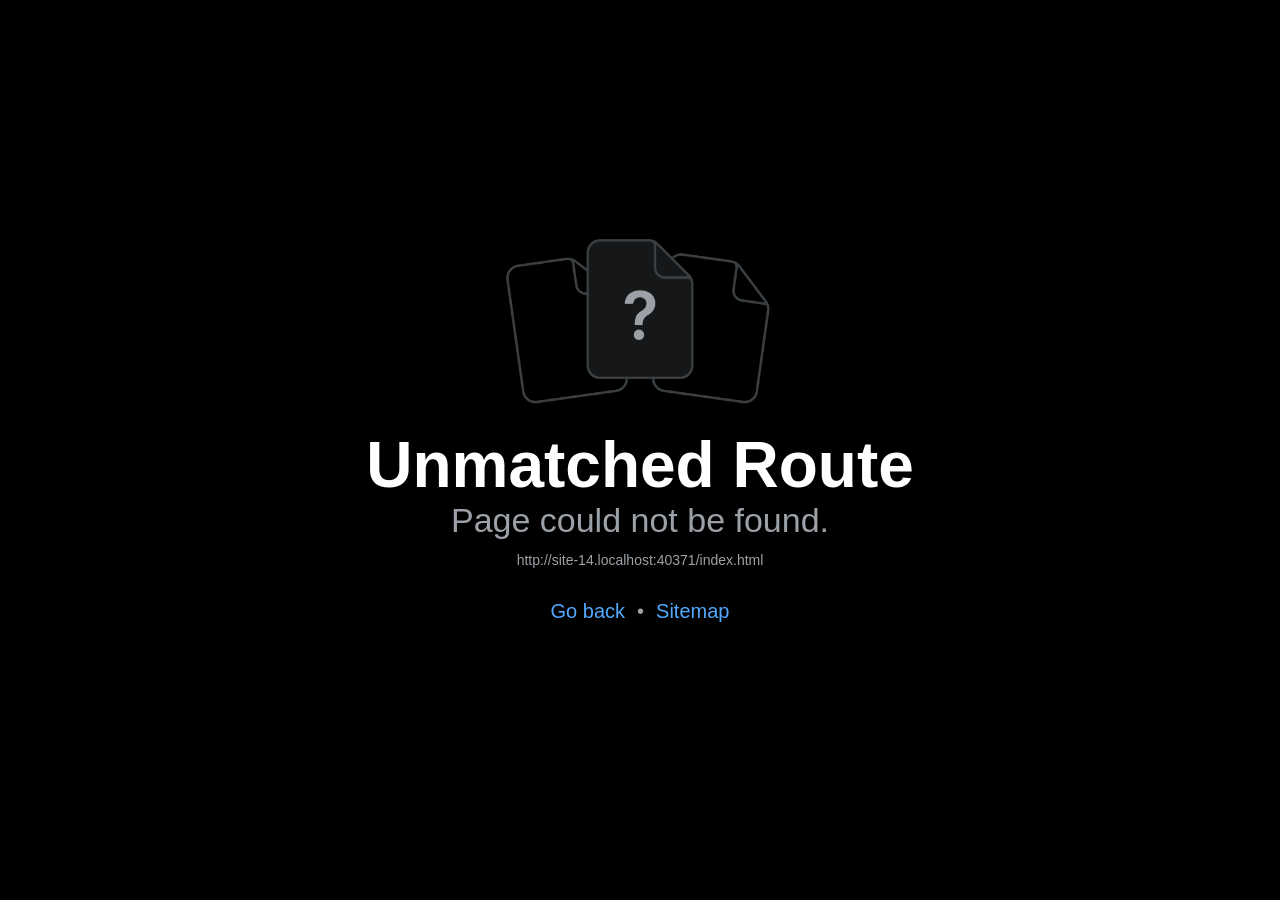
==== commit 31c0ee36: "Update web app and site" ====
--- a/app/index.html
+++ b/app/index.html
@@ -470,7 +470,7 @@
 @font-face{font-family:"Inter_400Regular";src:url("/app/assets/node_modules/@expo-google-fonts/inter/400Regular/Inter_400Regular.51b6ad87261f18b6433ec52871ddfabc.ttf");font-display:auto}
 @font-face{font-family:"Inter_600SemiBold";src:url("/app/assets/node_modules/@expo-google-fonts/inter/600SemiBold/Inter_600SemiBold.a5f35888d2da465de352e0dcfaf33324.ttf");font-display:auto}
 @font-face{font-family:"Inter_700Bold";src:url("/app/assets/node_modules/@expo-google-fonts/inter/700Bold/Inter_700Bold.6e237de4f1f413afa2fcc45c77ac343a.ttf");font-display:auto}</style><link rel="preload" href="/app/assets/node_modules/@expo-google-fonts/anton/400Regular/Anton_400Regular.737b8ee4fe5943038ed2f99cdc408acd.ttf" as="font" crossorigin="" /><link rel="preload" href="/app/assets/node_modules/@expo-google-fonts/inter/400Regular/Inter_400Regular.51b6ad87261f18b6433ec52871ddfabc.ttf" as="font" crossorigin="" /><link rel="preload" href="/app/assets/node_modules/@expo-google-fonts/inter/600SemiBold/Inter_600SemiBold.a5f35888d2da465de352e0dcfaf33324.ttf" as="font" crossorigin="" /><link rel="preload" href="/app/assets/node_modules/@expo-google-fonts/inter/700Bold/Inter_700Bold.6e237de4f1f413afa2fcc45c77ac343a.ttf" as="font" crossorigin="" /><link rel="icon" href="/app/favicon.ico"/><script type="module">globalThis.__EXPO_ROUTER_HYDRATE__=true;</script><link rel="preload" href="/app/_expo/static/css/global-ad09813a104deb16b998777d2891c8e0.css" as="style">
-<link rel="stylesheet" href="/app/_expo/static/css/global-ad09813a104deb16b998777d2891c8e0.css"><link rel="manifest" href="/app/manifest.json"/><meta name="apple-mobile-web-app-capable" content="yes"/><meta name="mobile-web-app-capable" content="yes"/><meta name="apple-mobile-web-app-status-bar-style" content="black-translucent"/><meta name="apple-mobile-web-app-title" content="DECLYF"/><meta name="theme-color" content="#090E12"/><link rel="apple-touch-icon" href="/icon.png"/></head><body><div id="root"><div class="css-g5y9jx r-13awgt0"><!--$--><div class="css-g5y9jx r-1hw92y r-1p0dtai r-1d2f490 r-u8s1d r-zchlnj r-ipm5af r-1s3egr7 r-105ug2t" style="opacity:1;transform:translateY(0px)"><div class="css-g5y9jx r-1awozwy r-13awgt0 r-e6ktq0 r-1777fci"><div class="css-g5y9jx" style="opacity:0;transform:scale(0.72) translateY(16px)"><svg width="128" height="128" viewBox="0 0 100 100"><rect x="4" y="4" width="92" height="92" rx="26" fill="#38BDF8"></rect><path d="M65.45 68.54H34.55V31.46H44.85A16.48 16.48 0 0 1 59.12 56.18" stroke="#0B0C0E" stroke-width="10.3" stroke-linecap="round" stroke-linejoin="round" fill="none"></path></svg></div><div class="css-g5y9jx r-1awozwy r-1i71y14"><div class="css-g5y9jx r-18u37iz"><div dir="auto" class="css-146c3p1 r-13j2z8g r-1wqcvki r-suhe1l r-6vrn8a r-kgusq2" style="opacity:0;transform:translateY(30px)">D</div><div dir="auto" class="css-146c3p1 r-13j2z8g r-1wqcvki r-suhe1l r-6vrn8a r-kgusq2" style="opacity:0;transform:translateY(30px)">E</div><div dir="auto" class="css-146c3p1 r-13j2z8g r-1wqcvki r-suhe1l r-6vrn8a r-kgusq2" style="opacity:0;transform:translateY(30px)">C</div><div dir="auto" class="css-146c3p1 r-13j2z8g r-1wqcvki r-suhe1l r-6vrn8a r-kgusq2" style="opacity:0;transform:translateY(30px)">L</div><div dir="auto" class="css-146c3p1 r-13j2z8g r-1wqcvki r-suhe1l r-6vrn8a r-kgusq2" style="opacity:0;transform:translateY(30px)">Y</div><div dir="auto" class="css-146c3p1 r-13j2z8g r-1wqcvki r-suhe1l r-6vrn8a r-kgusq2" style="opacity:0;transform:translateY(30px)">F</div></div><div class="css-g5y9jx r-1jkafct r-1hlnpa r-1iadsmv" style="background-color:rgba(255,138,61,1.00);transform:scaleX(0)"></div><div dir="auto" class="css-146c3p1 r-1wvh6ie r-vsb09d r-1b43r93 r-3b040n" style="opacity:0">Coach smarter. Live dedicated.</div></div></div></div><!--/$--></div></div><script src="/app/_expo/static/js/web/entry-65e8a237cddd3a6f7118bf27c40768c3.js" defer></script>
+<link rel="stylesheet" href="/app/_expo/static/css/global-ad09813a104deb16b998777d2891c8e0.css"><link rel="manifest" href="/app/manifest.json"/><meta name="apple-mobile-web-app-capable" content="yes"/><meta name="mobile-web-app-capable" content="yes"/><meta name="apple-mobile-web-app-status-bar-style" content="black-translucent"/><meta name="apple-mobile-web-app-title" content="DECLYF"/><meta name="theme-color" content="#090E12"/><link rel="apple-touch-icon" href="/icon.png"/></head><body><div id="root"><div class="css-g5y9jx r-13awgt0"><!--$--><div class="css-g5y9jx r-1hw92y r-1p0dtai r-1d2f490 r-u8s1d r-zchlnj r-ipm5af r-1s3egr7 r-105ug2t" style="opacity:1;transform:translateY(0px)"><div class="css-g5y9jx r-1awozwy r-13awgt0 r-e6ktq0 r-1777fci"><div class="css-g5y9jx" style="opacity:0;transform:scale(0.72) translateY(16px)"><svg width="128" height="128" viewBox="0 0 100 100"><rect x="4" y="4" width="92" height="92" rx="26" fill="#38BDF8"></rect><path d="M65.45 68.54H34.55V31.46H44.85A16.48 16.48 0 0 1 59.12 56.18" stroke="#0B0C0E" stroke-width="10.3" stroke-linecap="round" stroke-linejoin="round" fill="none"></path></svg></div><div class="css-g5y9jx r-1awozwy r-1i71y14"><div class="css-g5y9jx r-18u37iz"><div dir="auto" class="css-146c3p1 r-13j2z8g r-1wqcvki r-suhe1l r-6vrn8a r-kgusq2" style="opacity:0;transform:translateY(30px)">D</div><div dir="auto" class="css-146c3p1 r-13j2z8g r-1wqcvki r-suhe1l r-6vrn8a r-kgusq2" style="opacity:0;transform:translateY(30px)">E</div><div dir="auto" class="css-146c3p1 r-13j2z8g r-1wqcvki r-suhe1l r-6vrn8a r-kgusq2" style="opacity:0;transform:translateY(30px)">C</div><div dir="auto" class="css-146c3p1 r-13j2z8g r-1wqcvki r-suhe1l r-6vrn8a r-kgusq2" style="opacity:0;transform:translateY(30px)">L</div><div dir="auto" class="css-146c3p1 r-13j2z8g r-1wqcvki r-suhe1l r-6vrn8a r-kgusq2" style="opacity:0;transform:translateY(30px)">Y</div><div dir="auto" class="css-146c3p1 r-13j2z8g r-1wqcvki r-suhe1l r-6vrn8a r-kgusq2" style="opacity:0;transform:translateY(30px)">F</div></div><div class="css-g5y9jx r-1jkafct r-1hlnpa r-1iadsmv" style="background-color:rgba(255,138,61,1.00);transform:scaleX(0)"></div><div dir="auto" class="css-146c3p1 r-1wvh6ie r-vsb09d r-1b43r93 r-3b040n" style="opacity:0">Coach smarter. Live dedicated.</div></div></div></div><!--/$--></div></div><script src="/app/_expo/static/js/web/entry-dd2e0b1647f68c9759ad4a1ef3970f3c.js" defer></script>
 <style>
 #declyf-add{position:fixed;left:12px;right:12px;bottom:12px;z-index:99999;display:none;
   background:#111923;color:#EAF2F6;border:1px solid #22D3EE;border-radius:18px;padding:14px 16px;
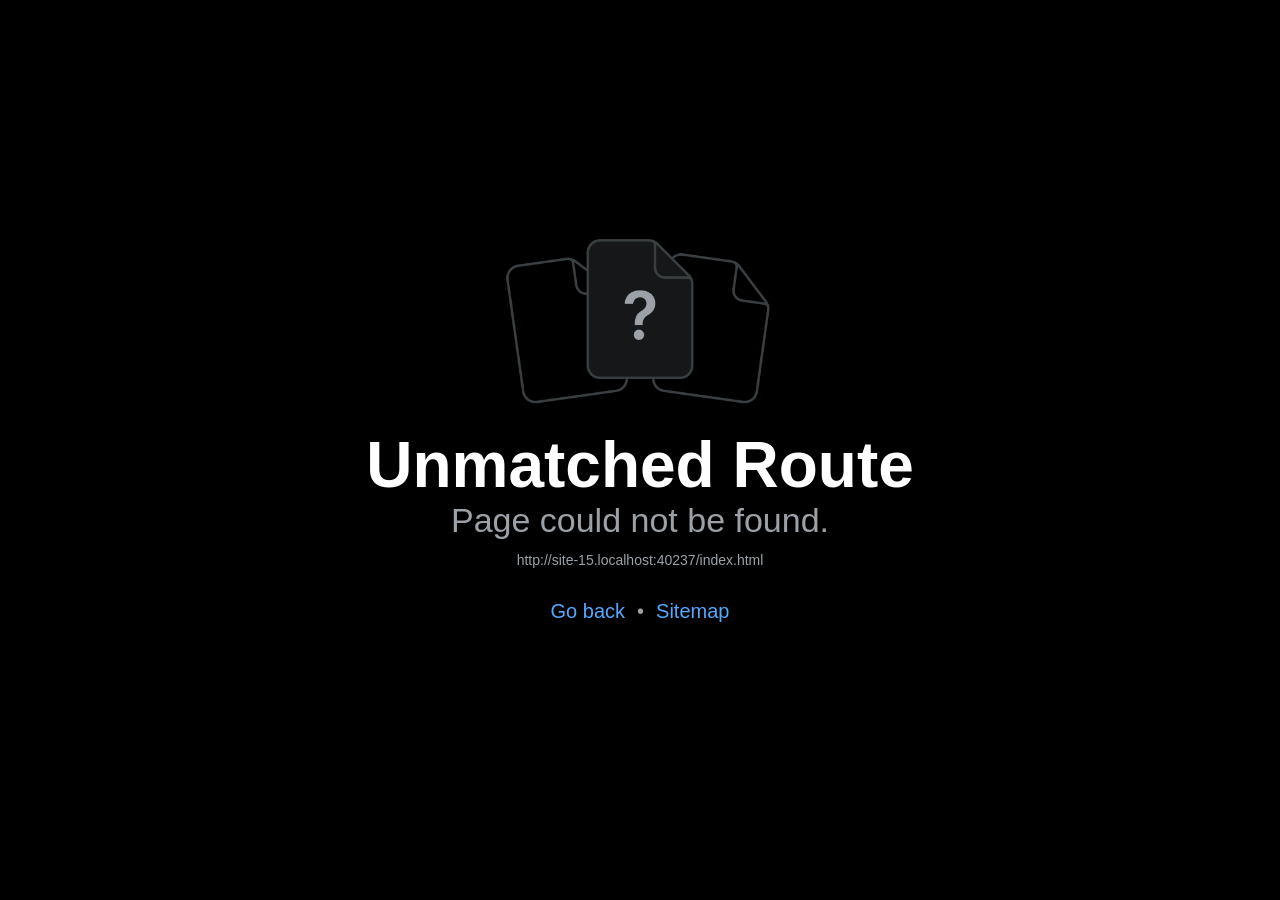
==== commit 9a1a5ffc: "Update web app and site" ====
--- a/app/index.html
+++ b/app/index.html
@@ -470,7 +470,7 @@
 @font-face{font-family:"Inter_400Regular";src:url("/app/assets/node_modules/@expo-google-fonts/inter/400Regular/Inter_400Regular.51b6ad87261f18b6433ec52871ddfabc.ttf");font-display:auto}
 @font-face{font-family:"Inter_600SemiBold";src:url("/app/assets/node_modules/@expo-google-fonts/inter/600SemiBold/Inter_600SemiBold.a5f35888d2da465de352e0dcfaf33324.ttf");font-display:auto}
 @font-face{font-family:"Inter_700Bold";src:url("/app/assets/node_modules/@expo-google-fonts/inter/700Bold/Inter_700Bold.6e237de4f1f413afa2fcc45c77ac343a.ttf");font-display:auto}</style><link rel="preload" href="/app/assets/node_modules/@expo-google-fonts/anton/400Regular/Anton_400Regular.737b8ee4fe5943038ed2f99cdc408acd.ttf" as="font" crossorigin="" /><link rel="preload" href="/app/assets/node_modules/@expo-google-fonts/inter/400Regular/Inter_400Regular.51b6ad87261f18b6433ec52871ddfabc.ttf" as="font" crossorigin="" /><link rel="preload" href="/app/assets/node_modules/@expo-google-fonts/inter/600SemiBold/Inter_600SemiBold.a5f35888d2da465de352e0dcfaf33324.ttf" as="font" crossorigin="" /><link rel="preload" href="/app/assets/node_modules/@expo-google-fonts/inter/700Bold/Inter_700Bold.6e237de4f1f413afa2fcc45c77ac343a.ttf" as="font" crossorigin="" /><link rel="icon" href="/app/favicon.ico"/><script type="module">globalThis.__EXPO_ROUTER_HYDRATE__=true;</script><link rel="preload" href="/app/_expo/static/css/global-ad09813a104deb16b998777d2891c8e0.css" as="style">
-<link rel="stylesheet" href="/app/_expo/static/css/global-ad09813a104deb16b998777d2891c8e0.css"><link rel="manifest" href="/app/manifest.json"/><meta name="apple-mobile-web-app-capable" content="yes"/><meta name="mobile-web-app-capable" content="yes"/><meta name="apple-mobile-web-app-status-bar-style" content="black-translucent"/><meta name="apple-mobile-web-app-title" content="DECLYF"/><meta name="theme-color" content="#090E12"/><link rel="apple-touch-icon" href="/icon.png"/></head><body><div id="root"><div class="css-g5y9jx r-13awgt0"><!--$--><div class="css-g5y9jx r-1hw92y r-1p0dtai r-1d2f490 r-u8s1d r-zchlnj r-ipm5af r-1s3egr7 r-105ug2t" style="opacity:1;transform:translateY(0px)"><div class="css-g5y9jx r-1awozwy r-13awgt0 r-e6ktq0 r-1777fci"><div class="css-g5y9jx" style="opacity:0;transform:scale(0.72) translateY(16px)"><svg width="128" height="128" viewBox="0 0 100 100"><rect x="4" y="4" width="92" height="92" rx="26" fill="#38BDF8"></rect><path d="M65.45 68.54H34.55V31.46H44.85A16.48 16.48 0 0 1 59.12 56.18" stroke="#0B0C0E" stroke-width="10.3" stroke-linecap="round" stroke-linejoin="round" fill="none"></path></svg></div><div class="css-g5y9jx r-1awozwy r-1i71y14"><div class="css-g5y9jx r-18u37iz"><div dir="auto" class="css-146c3p1 r-13j2z8g r-1wqcvki r-suhe1l r-6vrn8a r-kgusq2" style="opacity:0;transform:translateY(30px)">D</div><div dir="auto" class="css-146c3p1 r-13j2z8g r-1wqcvki r-suhe1l r-6vrn8a r-kgusq2" style="opacity:0;transform:translateY(30px)">E</div><div dir="auto" class="css-146c3p1 r-13j2z8g r-1wqcvki r-suhe1l r-6vrn8a r-kgusq2" style="opacity:0;transform:translateY(30px)">C</div><div dir="auto" class="css-146c3p1 r-13j2z8g r-1wqcvki r-suhe1l r-6vrn8a r-kgusq2" style="opacity:0;transform:translateY(30px)">L</div><div dir="auto" class="css-146c3p1 r-13j2z8g r-1wqcvki r-suhe1l r-6vrn8a r-kgusq2" style="opacity:0;transform:translateY(30px)">Y</div><div dir="auto" class="css-146c3p1 r-13j2z8g r-1wqcvki r-suhe1l r-6vrn8a r-kgusq2" style="opacity:0;transform:translateY(30px)">F</div></div><div class="css-g5y9jx r-1jkafct r-1hlnpa r-1iadsmv" style="background-color:rgba(255,138,61,1.00);transform:scaleX(0)"></div><div dir="auto" class="css-146c3p1 r-1wvh6ie r-vsb09d r-1b43r93 r-3b040n" style="opacity:0">Coach smarter. Live dedicated.</div></div></div></div><!--/$--></div></div><script src="/app/_expo/static/js/web/entry-dd2e0b1647f68c9759ad4a1ef3970f3c.js" defer></script>
+<link rel="stylesheet" href="/app/_expo/static/css/global-ad09813a104deb16b998777d2891c8e0.css"><link rel="manifest" href="/app/manifest.json"/><meta name="apple-mobile-web-app-capable" content="yes"/><meta name="mobile-web-app-capable" content="yes"/><meta name="apple-mobile-web-app-status-bar-style" content="black-translucent"/><meta name="apple-mobile-web-app-title" content="DECLYF"/><meta name="theme-color" content="#090E12"/><link rel="apple-touch-icon" href="/icon.png"/></head><body><div id="root"><div class="css-g5y9jx r-13awgt0"><!--$--><div class="css-g5y9jx r-1hw92y r-1p0dtai r-1d2f490 r-u8s1d r-zchlnj r-ipm5af r-1s3egr7 r-105ug2t" style="opacity:1;transform:translateY(0px)"><div class="css-g5y9jx r-1awozwy r-13awgt0 r-e6ktq0 r-1777fci"><div class="css-g5y9jx" style="opacity:0;transform:scale(0.72) translateY(16px)"><svg width="128" height="128" viewBox="0 0 100 100"><rect x="4" y="4" width="92" height="92" rx="26" fill="#38BDF8"></rect><path d="M65.45 68.54H34.55V31.46H44.85A16.48 16.48 0 0 1 59.12 56.18" stroke="#0B0C0E" stroke-width="10.3" stroke-linecap="round" stroke-linejoin="round" fill="none"></path></svg></div><div class="css-g5y9jx r-1awozwy r-1i71y14"><div class="css-g5y9jx r-18u37iz"><div dir="auto" class="css-146c3p1 r-13j2z8g r-1wqcvki r-suhe1l r-6vrn8a r-kgusq2" style="opacity:0;transform:translateY(30px)">D</div><div dir="auto" class="css-146c3p1 r-13j2z8g r-1wqcvki r-suhe1l r-6vrn8a r-kgusq2" style="opacity:0;transform:translateY(30px)">E</div><div dir="auto" class="css-146c3p1 r-13j2z8g r-1wqcvki r-suhe1l r-6vrn8a r-kgusq2" style="opacity:0;transform:translateY(30px)">C</div><div dir="auto" class="css-146c3p1 r-13j2z8g r-1wqcvki r-suhe1l r-6vrn8a r-kgusq2" style="opacity:0;transform:translateY(30px)">L</div><div dir="auto" class="css-146c3p1 r-13j2z8g r-1wqcvki r-suhe1l r-6vrn8a r-kgusq2" style="opacity:0;transform:translateY(30px)">Y</div><div dir="auto" class="css-146c3p1 r-13j2z8g r-1wqcvki r-suhe1l r-6vrn8a r-kgusq2" style="opacity:0;transform:translateY(30px)">F</div></div><div class="css-g5y9jx r-1jkafct r-1hlnpa r-1iadsmv" style="background-color:rgba(255,138,61,1.00);transform:scaleX(0)"></div><div dir="auto" class="css-146c3p1 r-1wvh6ie r-vsb09d r-1b43r93 r-3b040n" style="opacity:0">Coach smarter. Live dedicated.</div></div></div></div><!--/$--></div></div><script src="/app/_expo/static/js/web/entry-57661092fce0f537b7f544010d1c2127.js" defer></script>
 <style>
 #declyf-add{position:fixed;left:12px;right:12px;bottom:12px;z-index:99999;display:none;
   background:#111923;color:#EAF2F6;border:1px solid #22D3EE;border-radius:18px;padding:14px 16px;
